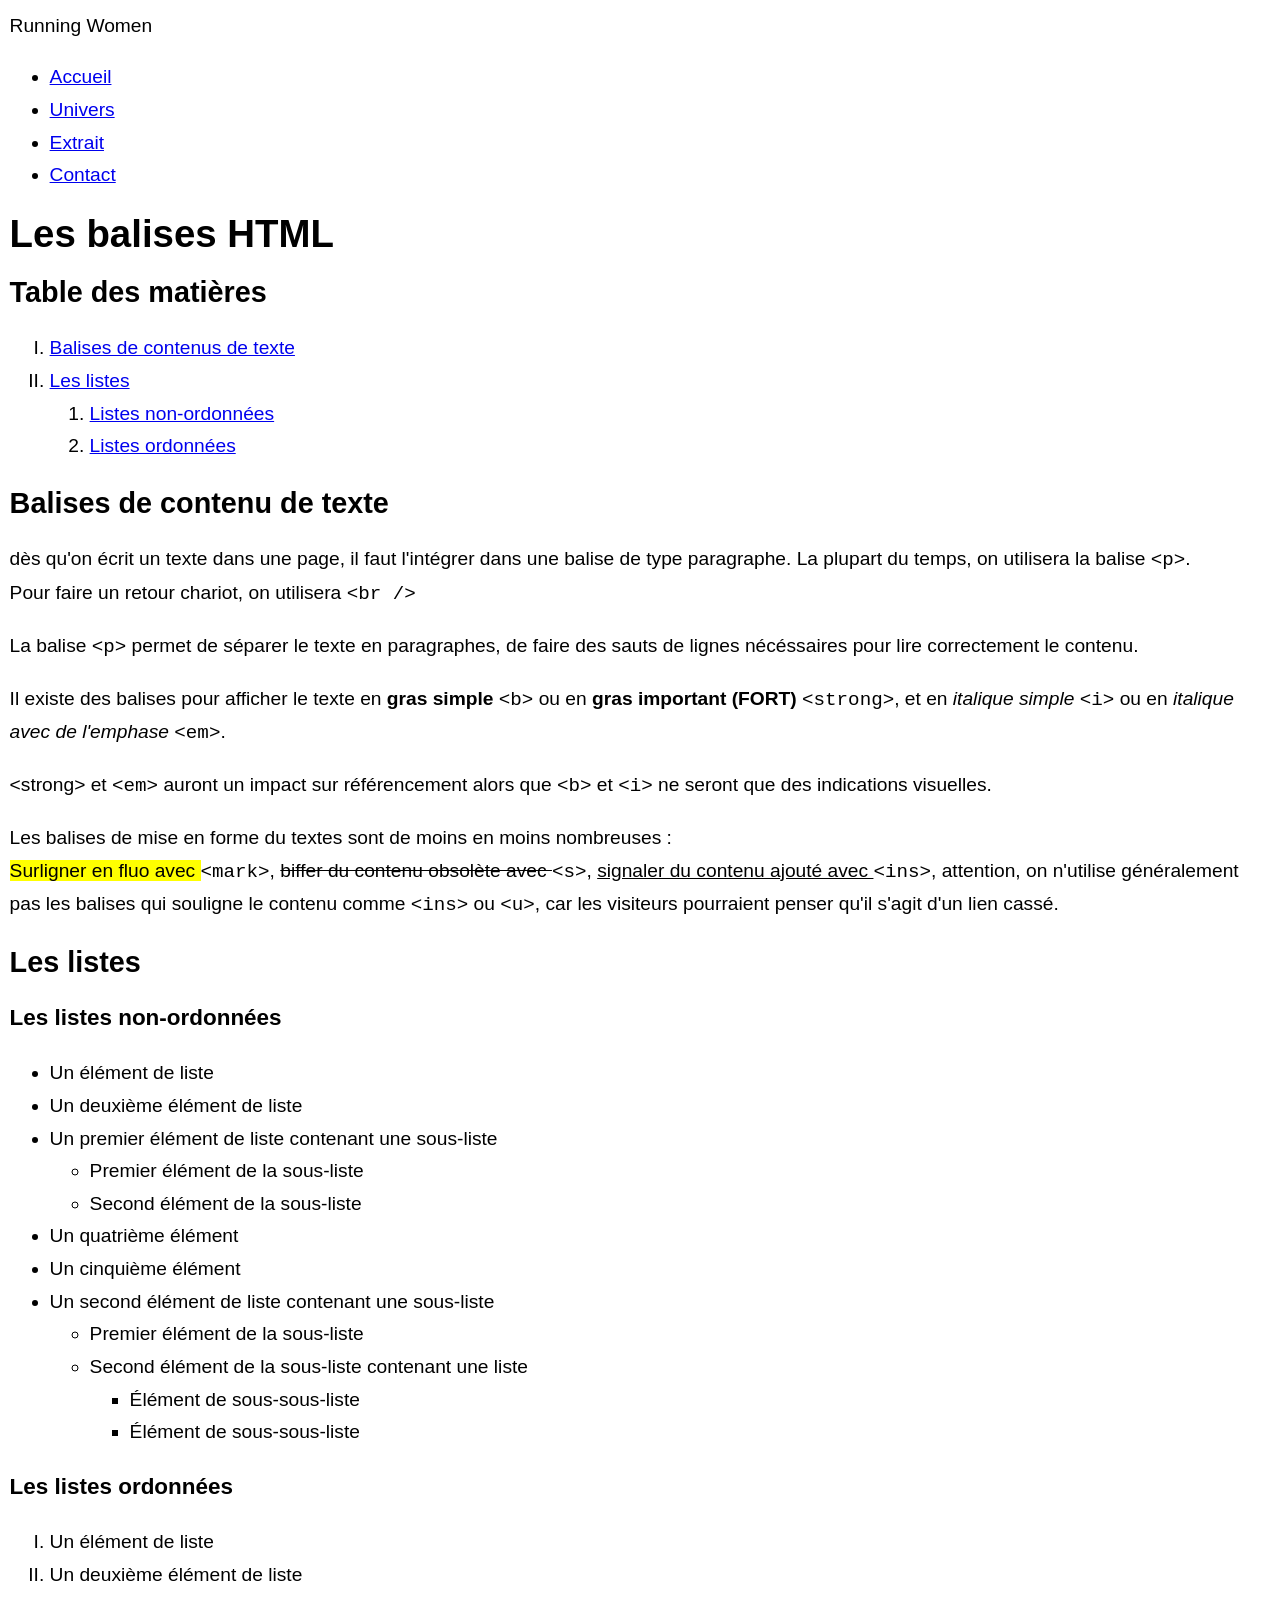
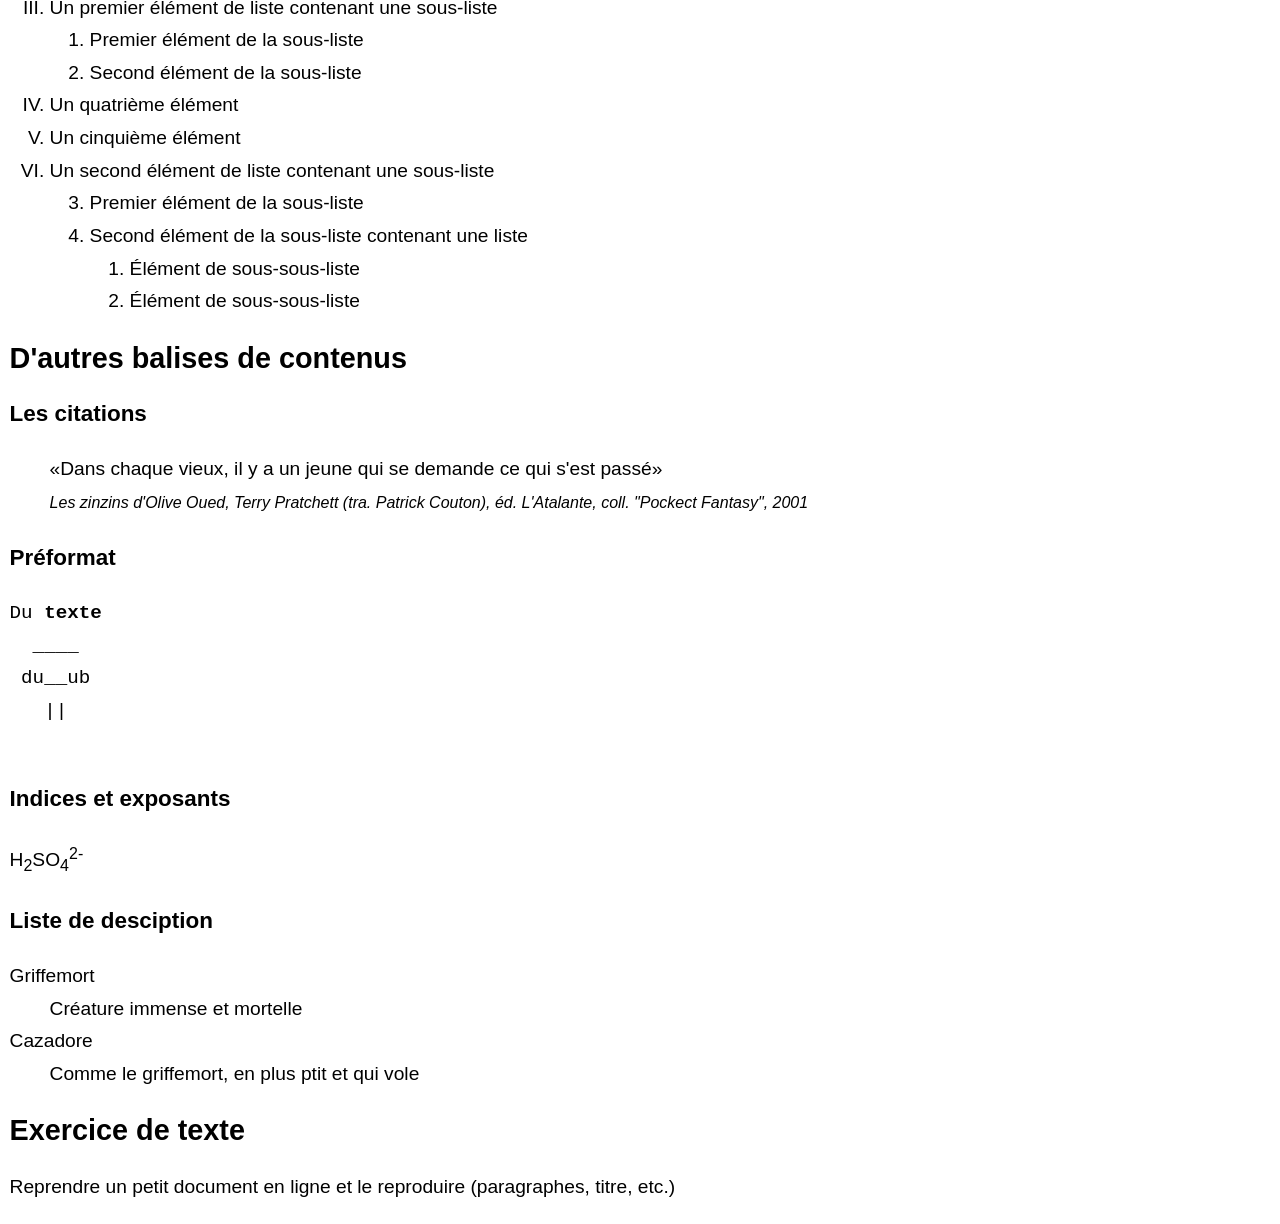
==== index.html @ 5bdee2fc "balises contenu texte et baises texte" ====
<!DOCTYPE html>
<html lang="fr">

<head>
    <title>Les balises HTML | Running Women</title>
    <meta charset="UTF-8" />
    <meta name="viewport" content="width=device-width, initial-scale=1.0" />
    <meta name="description" content="Toute l'actualité running | Running Women" />
    <!-- C'est dans la balise Head qu'on l'on va appeler les fichiers CCS, script Javascript -->
    <link rel="stylesheet" href="./css/style.css" />
    <script src="./js/scripts.js"></script>
</head>

<body>
    <header role="banner">
        <span>Running Women</span>
    </header>
    <nav role="navigation">
        <ul>
            <li><a href="./index.html" title="Retourner à l'accueil">Accueil</a></li>
            <li><a href="./univers.html" title="Aller à la page univers">Univers</a></li>
            <li><a href="./extrait.html" title="Aller à la page extraits">Extrait</a></li>
            <li><a href="./contact.html" title="Aller à la page formulaire">Contact</a></li>
        </ul>
    </nav>
    <main role="main">
        <header>
            <h1>Les balises HTML</h1>
        </header>
        <aside>
            <nav>
                <h2>Table des matières</h2>
                <ol type="I">
                    <li><a href="#balises-de-contenu-de-texte">Balises de contenus de texte</a></li>
                    <li>
                        <a href="#les-listes">Les listes</a>
                        <ol>
                            <li><a href="#les-listes-non-ordonnees">Listes non-ordonnées</a></li>
                            <li><a href="#les-listes-ordonnees">Listes ordonnées</a></li>
                        </ol>
                    </li>
                </ol>
            </nav>
        </aside>
        <section>
            <article>
                <header>
                    <h2 id="balises-de-contenu-de-texte">Balises de contenu de texte</h2>
                </header>
                <p>
                    dès qu'on écrit un texte dans une page, il faut l'intégrer dans une balise de type paragraphe. La
                    plupart du temps, on utilisera la balise <code>&lt;p&gt;</code>.<br />
                    Pour faire un retour chariot, on utilisera <code>&lt;br /&gt;</code>
                </p>
                <p>
                    La balise <code>&lt;p&gt;</code> permet de séparer le texte en paragraphes, de faire des sauts de
                    lignes nécéssaires pour lire correctement le contenu.
                </p>
                <p>
                    Il existe des balises pour afficher le texte en <b>gras simple</b> <code>&lt;b&gt;</code> ou en
                    <strong>gras important (FORT)</strong> <code>&lt;strong&gt;</code>, et en <i>italique simple</i>
                    <code>&lt;i&gt;</code> ou en <em>italique avec de l'emphase</em> <code>&lt;em&gt;</code>.
                </p>
                <p>
                    &lt;strong&gt; et <code>&lt;em&gt;</code> auront un impact sur référencement alors que
                    <code>&lt;b&gt;</code> et <code>&lt;i&gt;</code> ne seront que des indications visuelles.
                </p>
                <p>
                    Les balises de mise en forme du textes sont de moins en moins nombreuses : <br />
                    <mark>Surligner en fluo avec </mark><code>&lt;mark&gt;</code>, <s>biffer du contenu obsolète avec
                    </s><code>&lt;s&gt;</code>, <ins cite="Nicolas Duflot" datetime="2026-01-11"> signaler du contenu
                        ajouté avec </ins><code>&lt;ins&gt;</code>, attention, on n'utilise généralement pas les balises
                    qui souligne le contenu comme <code>&lt;ins&gt;</code> ou <code>&lt;u&gt;</code>, car les visiteurs
                    pourraient penser qu'il s'agit d'un lien cassé.
                </p>
            </article>
            <article>
                <header>
                    <h2 id="les-listes">Les listes</h2>
                </header>
                <h3 id="les-listes-non-ordonnees">Les listes non-ordonnées</h3>
                <ul>
                    <li>Un élément de liste</li>
                    <li>Un deuxième élément de liste</li>
                    <li>
                        Un premier élément de liste contenant une sous-liste
                        <ul>
                            <li>Premier élément de la sous-liste</li>
                            <li>Second élément de la sous-liste</li>
                        </ul>
                    </li>
                    <li>Un quatrième élément</li>
                    <li>Un cinquième élément</li>
                    <li>
                        Un second élément de liste contenant une sous-liste
                        <ul>
                            <li>Premier élément de la sous-liste</li>
                            <li>
                                Second élément de la sous-liste contenant une liste
                                <ul>
                                    <li>Élément de sous-sous-liste</li>
                                    <li>Élément de sous-sous-liste</li>
                                </ul>
                            </li>
                        </ul>
                    </li>
                </ul>
                <h3 id="les-listes-ordonnees">Les listes ordonnées</h3>
                <ol type="I">
                    <li>Un élément de liste</li>
                    <li>Un deuxième élément de liste</li>
                    <li>
                        Un premier élément de liste contenant une sous-liste
                        <ol>
                            <li>Premier élément de la sous-liste</li>
                            <li>Second élément de la sous-liste</li>
                        </ol>
                    </li>
                    <li>Un quatrième élément</li>
                    <li>Un cinquième élément</li>
                    <li>
                        Un second élément de liste contenant une sous-liste
                        <ol start="3">
                            <li>Premier élément de la sous-liste</li>
                            <li>
                                Second élément de la sous-liste contenant une liste
                                <ol>
                                    <li>Élément de sous-sous-liste</li>
                                    <li>Élément de sous-sous-liste</li>
                                </ol>
                            </li>
                        </ol>
                    </li>
                </ol>
            </article>
            <article>
                <header>
                    <h2>D'autres balises de contenus</h2>
                </header>
                <h3>Les citations</h3>
                <blockquote>
                    <p>
                        <q cite="https://fr.wikiquote.org/wiki/Terry_Pratchett#Les_Zinzins_d'Olive-Oued,_1990">Dans chaque vieux, il y a un jeune qui se demande ce qui s'est passé</q><br />
                        <small><cite>Les zinzins d'Olive Oued, Terry Pratchett (tra. Patrick Couton), éd. L'Atalante, coll. "Pockect Fantasy", 2001 </cite></small>
                    </p>
                </blockquote>
                <h3>Préformat</h3>
                <pre>
Du <b>texte</b>
  ____
 du__ub
   ||
                </pre>
                <h3>Indices et exposants</h3>
                <p>
                    H<sub>2</sub>SO<sub>4</sub><sup>2-</sup>
                </p>
                <h3>Liste de desciption</h3>
                <dl>
                    <dt>Griffemort</dt>
                    <dd>Créature immense et mortelle</dd>
                    <dt>Cazadore</dt>
                    <dd>Comme le griffemort, en plus ptit et qui vole</dd>
                </dl>
            </article>
            <article>
                <header>
                    <h2>Exercice de texte</h2>
                </header>
                <p>
                    Reprendre un petit document en ligne et le reproduire (paragraphes, titre, etc.)
                </p>
            </article>
        </section>
    </main>
    <footer>

    </footer>
</body>

</html>
---- css/style.css ----
/*
dimensions les plus vues en web :
px      =>  Pixel
em      =>  cadratin : unité de mesure en print sur les presses
            le cadratin se calcul par rapport à son parent
rem     =>  cadratin racine : se calcul par rapport à la taille racine de police
%       =>  pourcentage, se calcule par rapport à l'élément qui le contient
vw & vh =>  viewport width & viewport height : correspond à la taille 
            d'affichage de la page en largeur et en hauteur
            si affichage en largeur 768px alors 20vw = 153.6 px

si 2em = 32 px, 1em = 16px

*/

:root{
    font-family: Arial, Helvetica, sans-serif;
    font-size: 1.2rem;
    --gutter: 0.5rem;
    line-height: 1.7rem;
    scroll-behavior: smooth;
}

body{
    margin: 0;
    padding: var(--gutter);
}
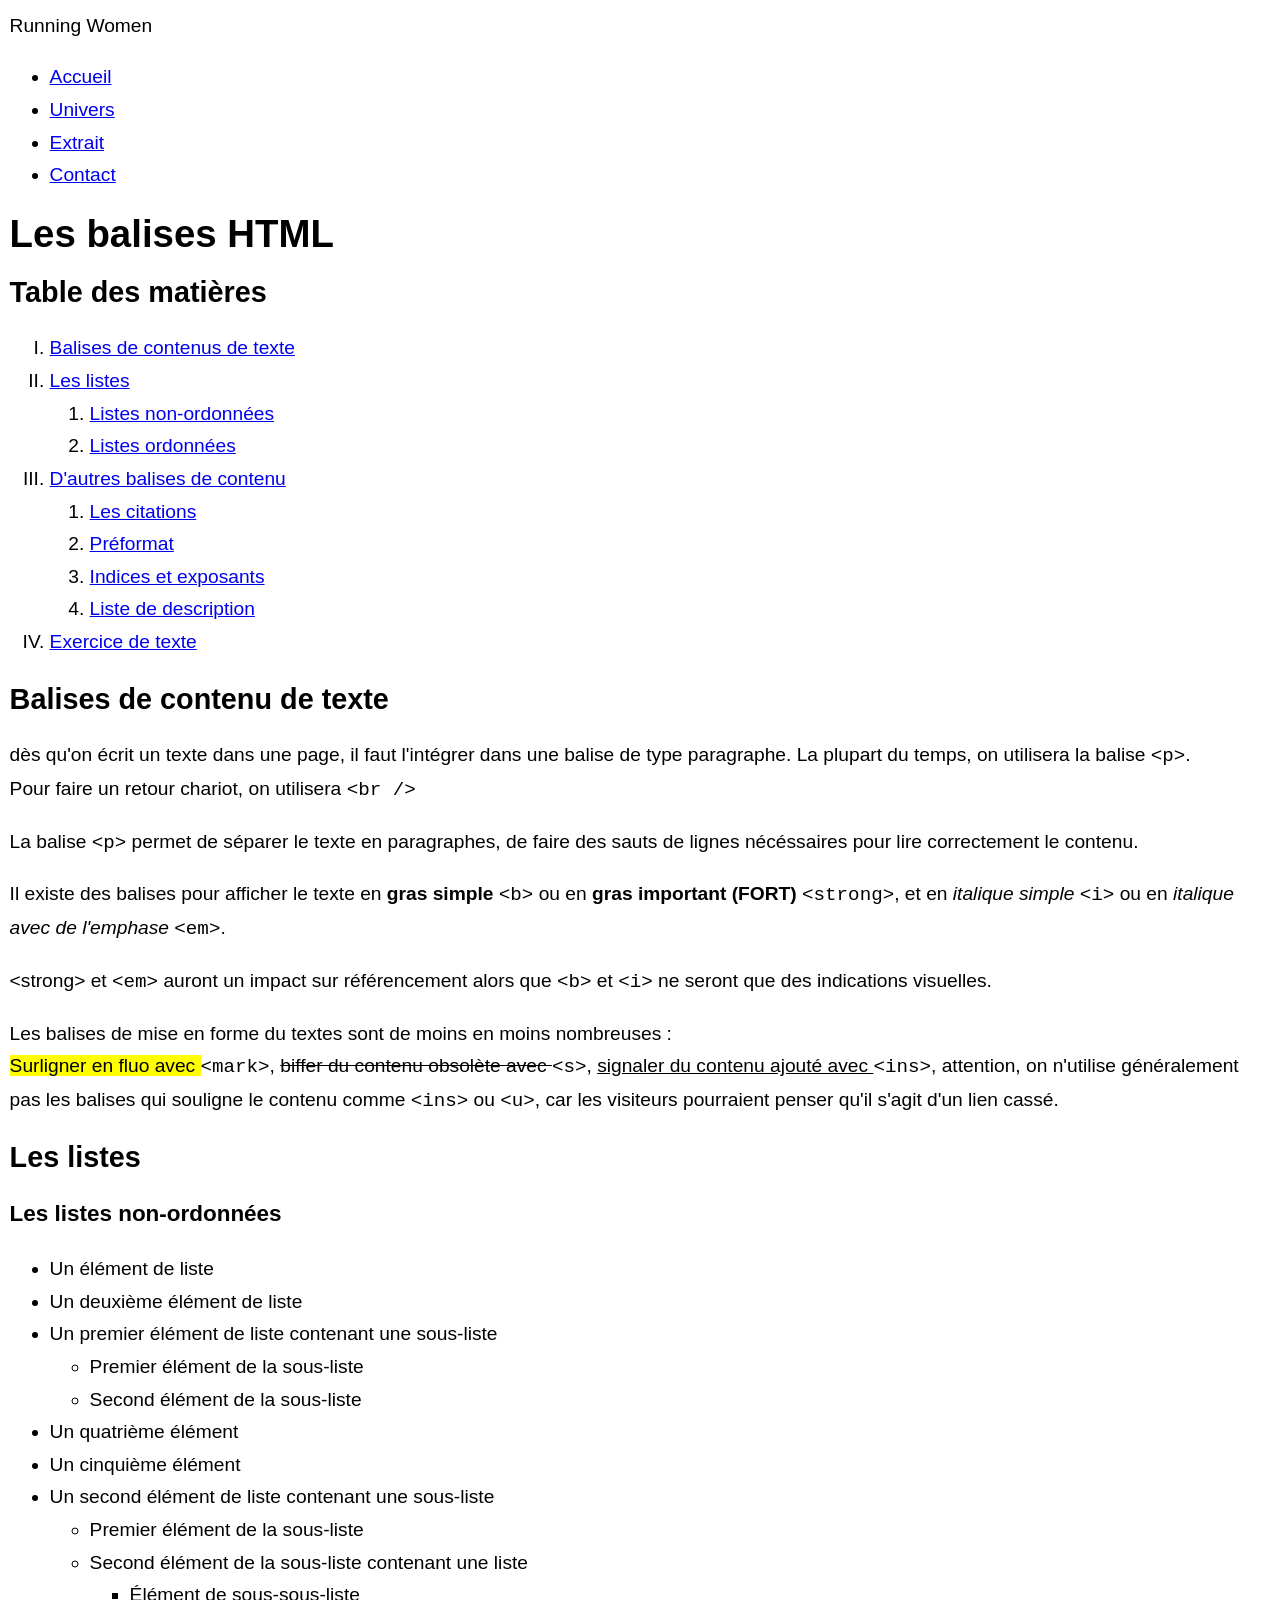
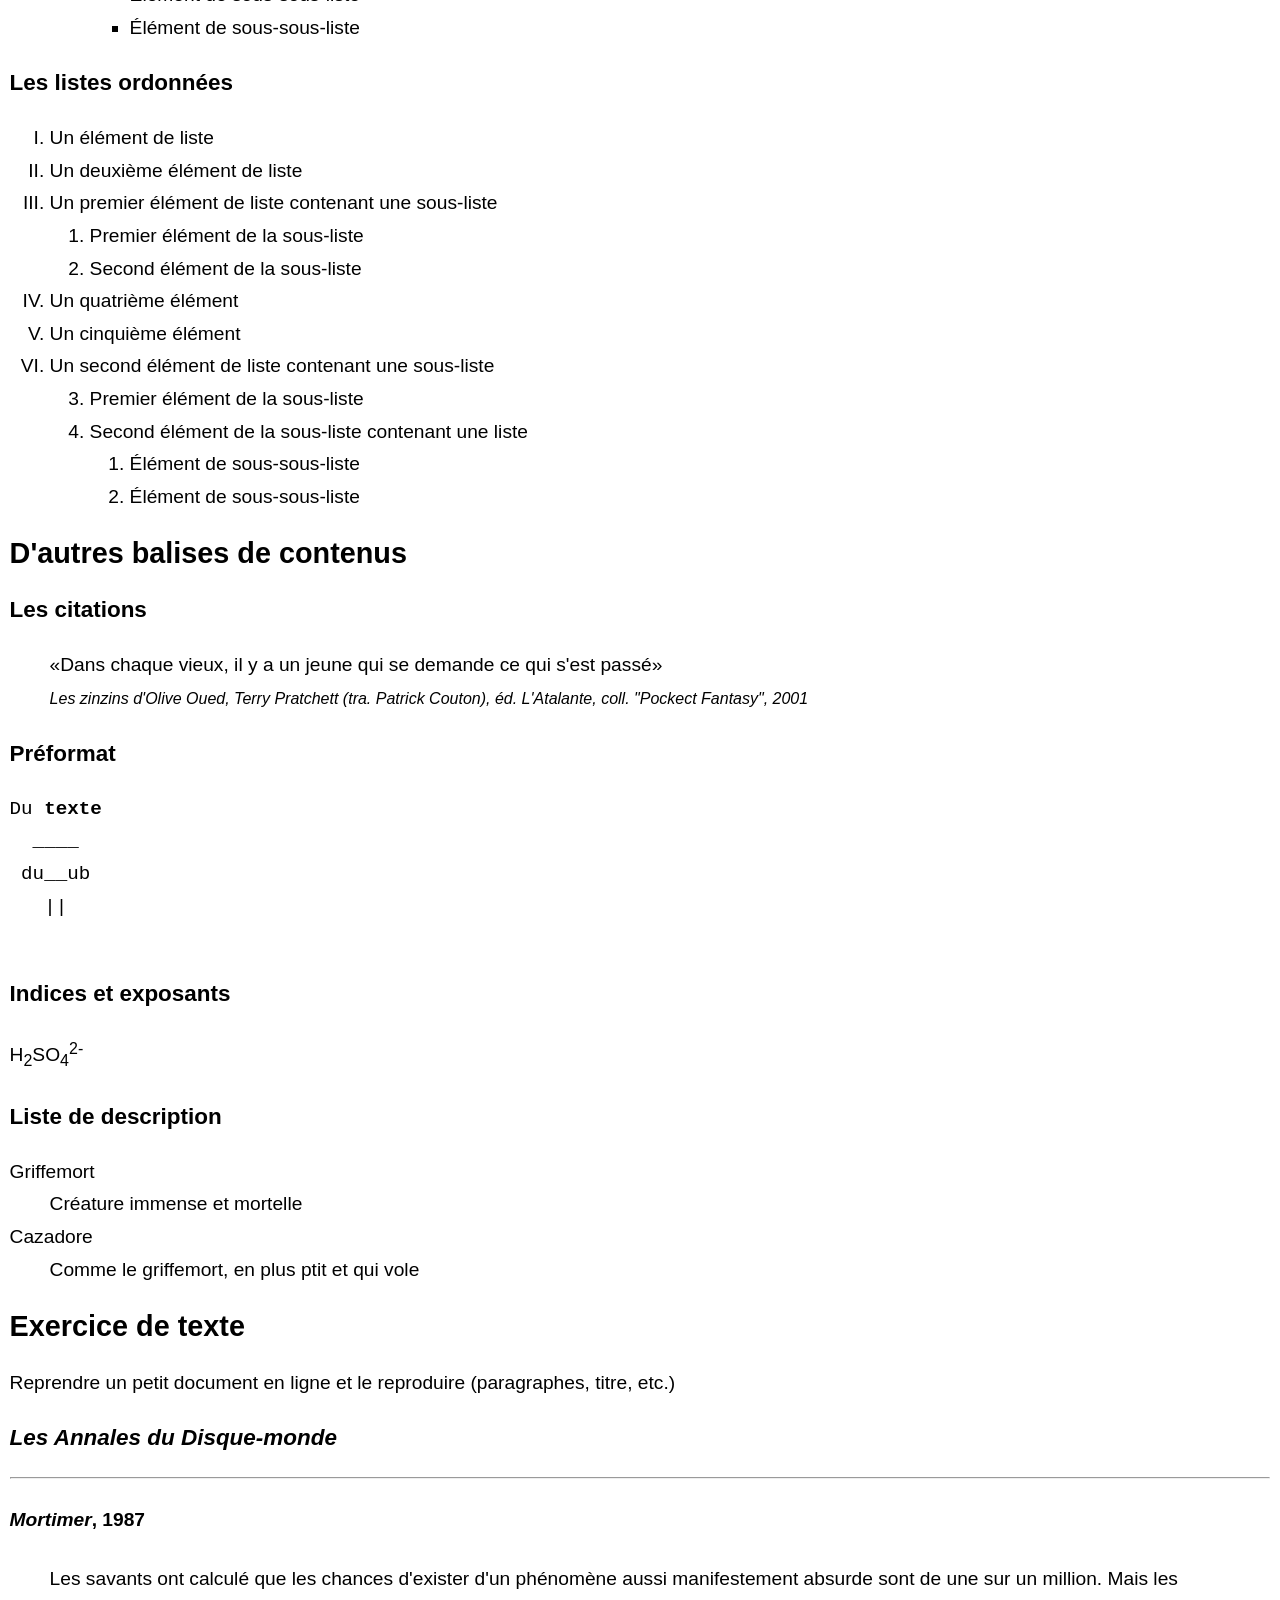
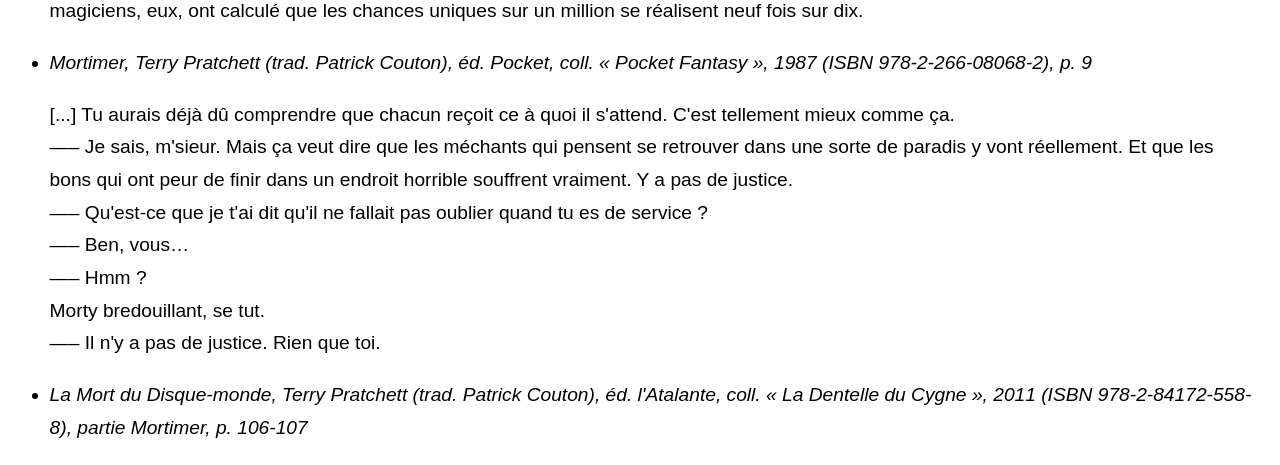
==== commit 3a44ecf2: "exo texte" ====
--- a/index.html
+++ b/index.html
@@ -39,6 +39,18 @@
                             <li><a href="#les-listes-ordonnees">Listes ordonnées</a></li>
                         </ol>
                     </li>
+                    <li>
+                        <a href="#d-autres-balises-de-contenus">D'autres balises de contenu</a>
+                        <ol>
+                            <li><a href="#les-citations">Les citations</a></li>
+                            <li><a href="#preformat">Préformat</a></li>
+                            <li><a href="#indices-et-exposants">Indices et exposants</a></li>
+                            <li><a href="#liste-de-description">Liste de description</a></li>
+                        </ol>
+                    </li>
+                    <li>
+                        <a href="#exercice-de-texte">Exercice de texte</a>
+                    </li>
                 </ol>
             </nav>
         </aside>
@@ -135,27 +147,27 @@
             </article>
             <article>
                 <header>
-                    <h2>D'autres balises de contenus</h2>
-                </header>
-                <h3>Les citations</h3>
+                    <h2 id="d-autres-balises-de-contenus">D'autres balises de contenus</h2>
+                </header>
+                <h3 id="les-citations">Les citations</h3>
                 <blockquote>
                     <p>
                         <q cite="https://fr.wikiquote.org/wiki/Terry_Pratchett#Les_Zinzins_d'Olive-Oued,_1990">Dans chaque vieux, il y a un jeune qui se demande ce qui s'est passé</q><br />
                         <small><cite>Les zinzins d'Olive Oued, Terry Pratchett (tra. Patrick Couton), éd. L'Atalante, coll. "Pockect Fantasy", 2001 </cite></small>
                     </p>
                 </blockquote>
-                <h3>Préformat</h3>
+                <h3 id="preformat">Préformat</h3>
                 <pre>
 Du <b>texte</b>
   ____
  du__ub
    ||
                 </pre>
-                <h3>Indices et exposants</h3>
+                <h3 id="indices-et-exposants">Indices et exposants</h3>
                 <p>
                     H<sub>2</sub>SO<sub>4</sub><sup>2-</sup>
                 </p>
-                <h3>Liste de desciption</h3>
+                <h3 id="liste-de-description">Liste de description</h3>
                 <dl>
                     <dt>Griffemort</dt>
                     <dd>Créature immense et mortelle</dd>
@@ -165,11 +177,42 @@
             </article>
             <article>
                 <header>
-                    <h2>Exercice de texte</h2>
+                    <h2 id="exercice-de-texte">Exercice de texte</h2>
                 </header>
                 <p>
                     Reprendre un petit document en ligne et le reproduire (paragraphes, titre, etc.)
                 </p>
+                <h3><i>Les Annales du Disque-monde</i></h3>
+                <hr />
+                <h4><i>Mortimer</i>, 1987</h4>
+                <blockquote cite="https://fr.wikiquote.org/wiki/Terry_Pratchett#Mortimer,_1987">
+                    Les savants ont calculé que les chances d'exister d'un phénomène aussi manifestement absurde sont de une sur un million. Mais les magiciens, eux, ont calculé que les chances uniques sur un million se réalisent neuf fois sur dix.
+                </blockquote>
+                <ul>
+                    <li>
+                        <cite>
+                            Mortimer, Terry Pratchett (trad. Patrick Couton), éd. Pocket, coll. « Pocket Fantasy », 1987  (ISBN 978-2-266-08068-2), p. 9
+                        </cite>
+                    </li>
+                </ul>
+                <blockquote cite="https://fr.wikiquote.org/wiki/Terry_Pratchett#Mortimer,_1987">
+                    <p>
+                        [...] Tu aurais déjà dû comprendre que chacun reçoit ce à quoi il s'attend. C'est tellement mieux comme ça.<br />
+                        —– Je sais, m'sieur. Mais ça veut dire que les méchants qui pensent se retrouver dans une sorte de paradis y vont réellement. Et que les bons qui ont peur de finir dans un endroit horrible souffrent vraiment. Y a pas de justice.<br />
+                        —– Qu'est-ce que je t'ai dit qu'il ne fallait pas oublier quand tu es de service ?<br />
+                        —– Ben, vous…<br />
+                        —– Hmm ?<br />
+                        Morty bredouillant, se tut.<br />
+                        —– Il n'y a pas de justice. Rien que toi.
+                    </p>
+                </blockquote>
+                <ul>
+                    <li>
+                        <cite>
+                            La Mort du Disque-monde, Terry Pratchett (trad. Patrick Couton), éd. l'Atalante, coll. « La Dentelle du Cygne », 2011  (ISBN 978-2-84172-558-8), partie Mortimer, p. 106-107
+                        </cite>
+                    </li>
+                </ul>
             </article>
         </section>
     </main>
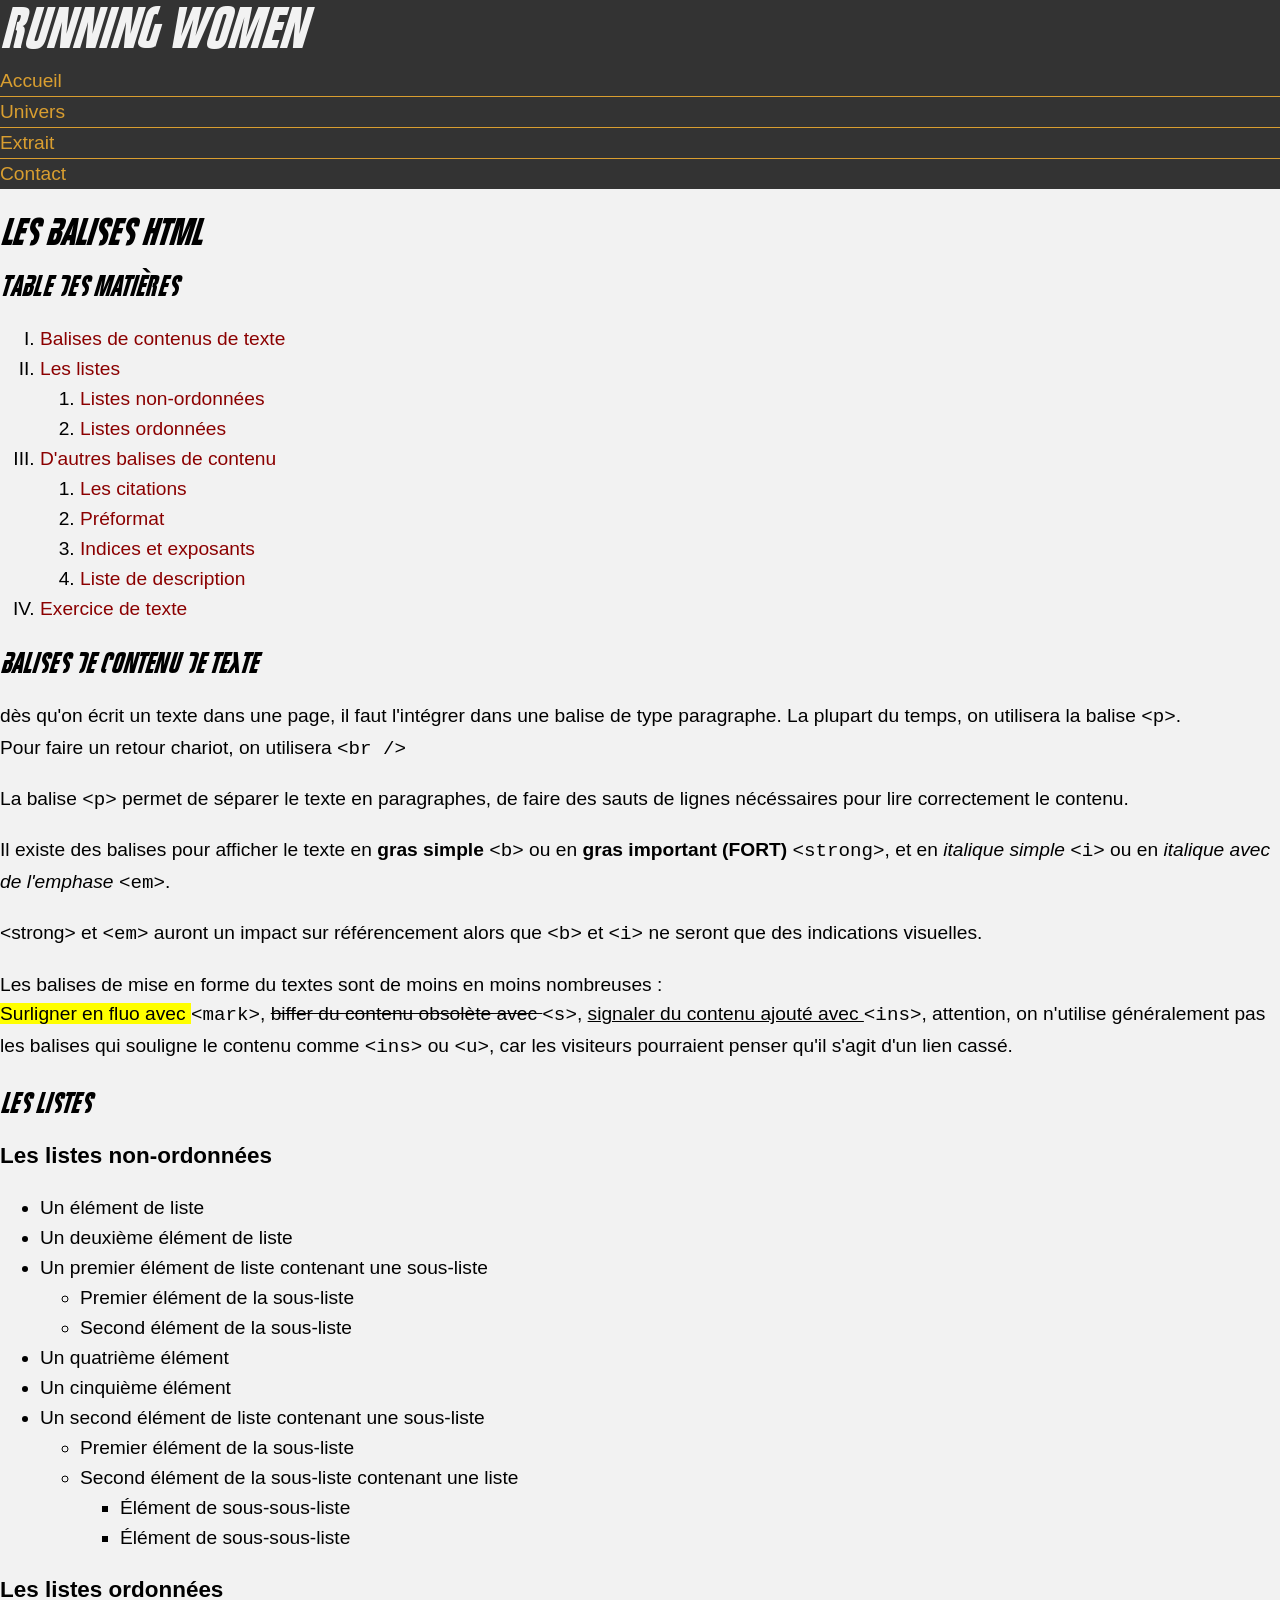
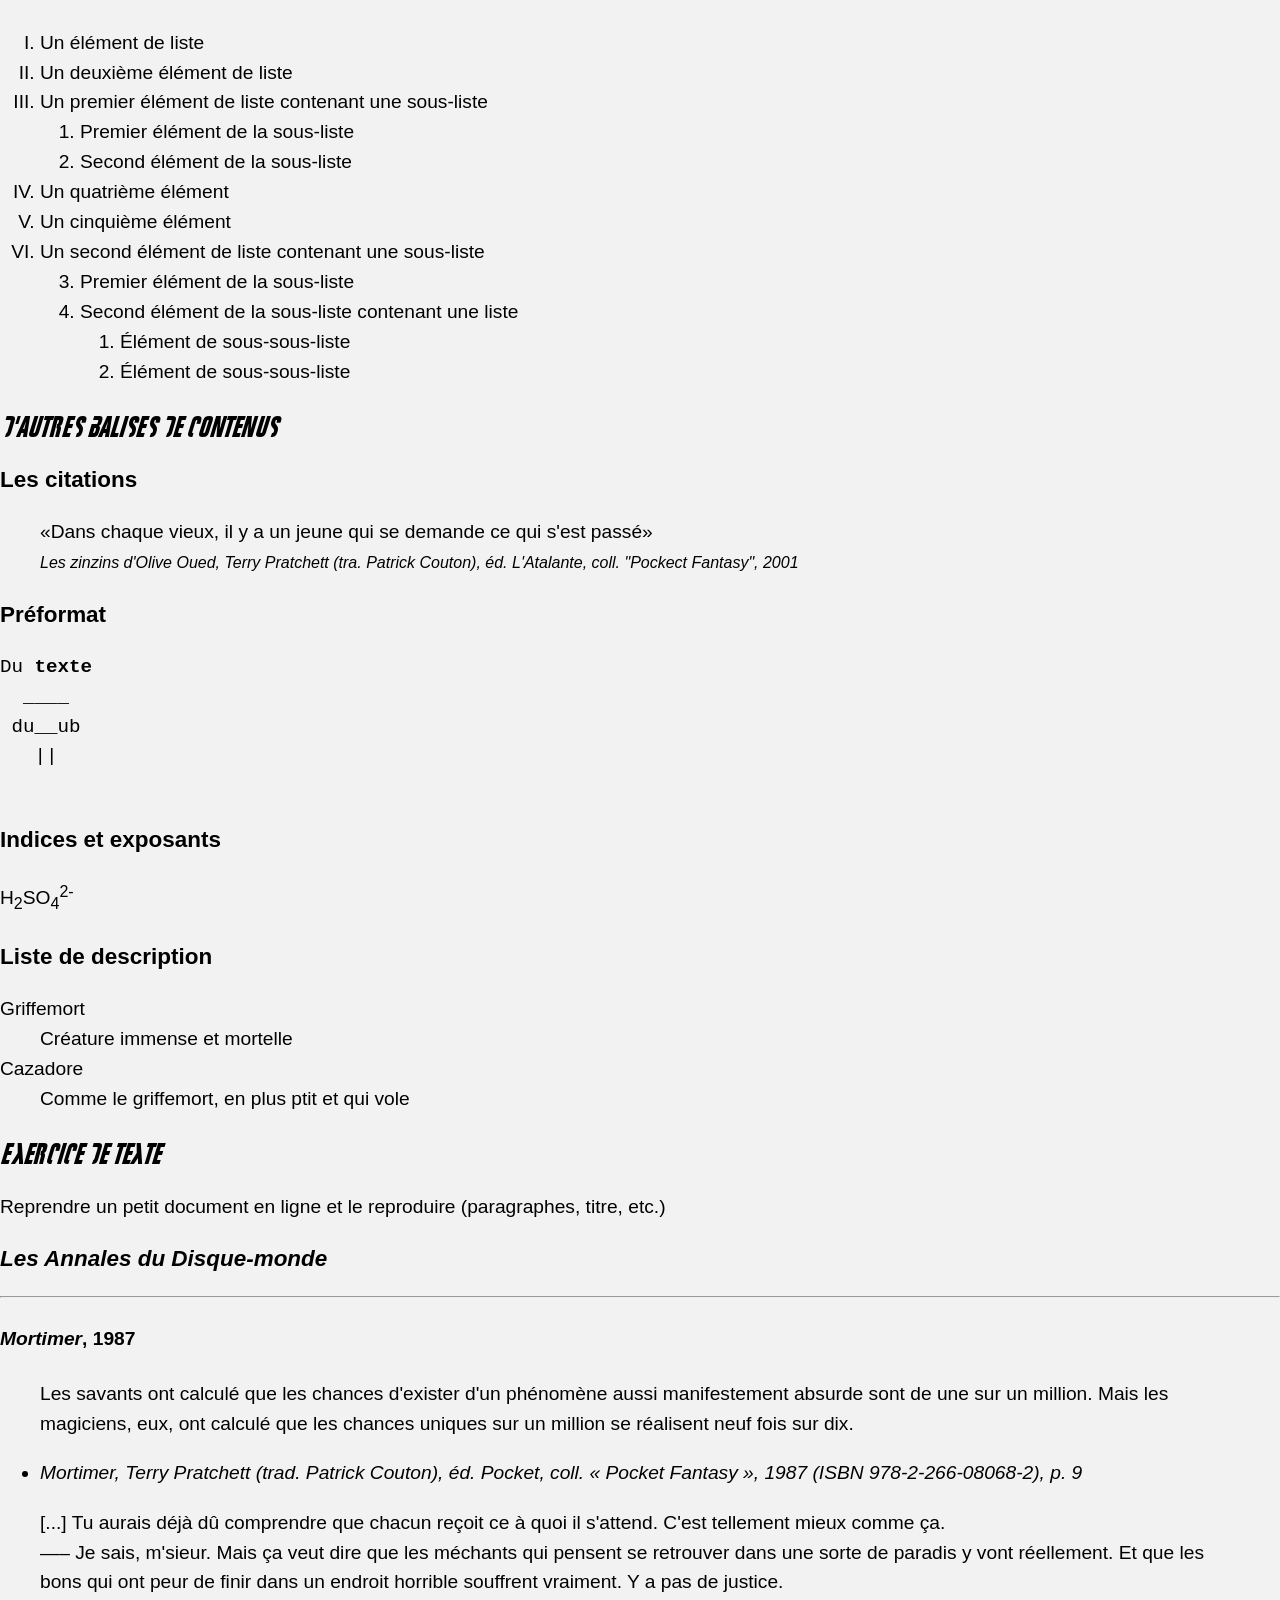
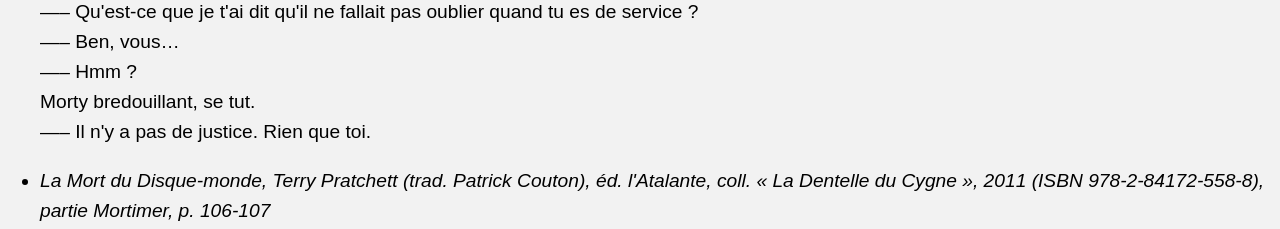
==== commit 36268f8c: "un peu de css, utilisation des variables avec root" ====
--- a/index.html
+++ b/index.html
@@ -10,10 +10,9 @@
     <link rel="stylesheet" href="./css/style.css" />
     <script src="./js/scripts.js"></script>
 </head>
-
 <body>
     <header role="banner">
-        <span>Running Women</span>
+        <span class="site-title">Running Women</span>
     </header>
     <nav role="navigation">
         <ul>
--- a/css/style.css
+++ b/css/style.css
@@ -1,3 +1,10 @@
+/*
+Import de fichiers CSS
+/!\ ATTENTION /!\
+les instructions d'import de fichiers CSS doivent IMPÉRATIVEMENT ÊTRE DÉCLARÉES DANS LES PREMIÈRES LIGNE CSS HORS COMMENTAIRE
+*/
+@import url('./FIGHTT3.css');
+
 /*
 dimensions les plus vues en web :
 px      =>  Pixel
@@ -12,16 +19,90 @@
 si 2em = 32 px, 1em = 16px
 
 */
-
+/*
+Le root permet de surcharger le css du navigateur avant qu'il soit interprété
+Il permet aussi de déclarer des varaibles (tailles de police, couleurs du site), afin de faciliter la maintenance et les changements
+*/
+/* le root */
 :root{
     font-family: Arial, Helvetica, sans-serif;
-    font-size: 1.2rem;
+    --font-size: 1.2rem;
+    font-size: var(--font-size);
     --gutter: 0.5rem;
-    line-height: 1.7rem;
+    --line-height: calc( var(--font-size) * 1.3 );
+    line-height: var(--line-height);
     scroll-behavior: smooth;
+    --main-site-bg-color: rgba(242, 242, 242, 1);
+    --main-site-bg-color-50: rgba(242, 242, 242, 0.5);
+    --header-bg-val: 51, 51, 51;
+    --header-bg-color: rgb(var(--header-bg-val));
+    --header-bg-color-50: rgba(var(--header-bg-val), 0.5);
+    --header-color: rgba(242, 242, 242, 1);
+    --nav-link-color: #d99e30;
+    --main-link-color: darkred;
 }
+
+/* déclarations générales */
+
+.site-title,
+h1,
+h2{
+    font-family: 'FIGHTT3';
+    font-weight: normal;
+}
+
+a{
+    color: var(--main-link-color);
+    text-decoration: none;
+}
+
+/* déclarations de classe */
+
+.site-title{
+    font-size: 3rem;
+}
+
+/* déclarations de structure */
 
 body{
     margin: 0;
-    padding: var(--gutter);
+    background-color: var(--main-site-bg-color);
+}
+
+body > header{
+    background-color: var(--header-bg-color);
+    padding-top: var(--gutter);
+    padding-bottom: var(--gutter);
+    color: var(--header-color);
+}
+
+body > nav{
+    background-color: var(--header-bg-color);
+}
+
+body > nav ul{
+    margin: 0;
+    color: var(--header-color);
+    list-style-type: none;
+    padding: 0;
+}
+
+body > nav ul li:not(body > nav ul li:last-child){
+    border-bottom: 1px solid var(--nav-link-color);
+}
+
+body > nav ul a,
+body > nav ul a:visited{
+ color: var(--nav-link-color);
+ text-decoration: none;
+ display: block;
+}
+
+body > nav ul a:hover,
+body > nav ul a:focus,
+body > nav ul a:focus-visible
+{
+    outline: none;
+    color: var(--header-bg-color);
+    background-color: var(--nav-link-color);
 }
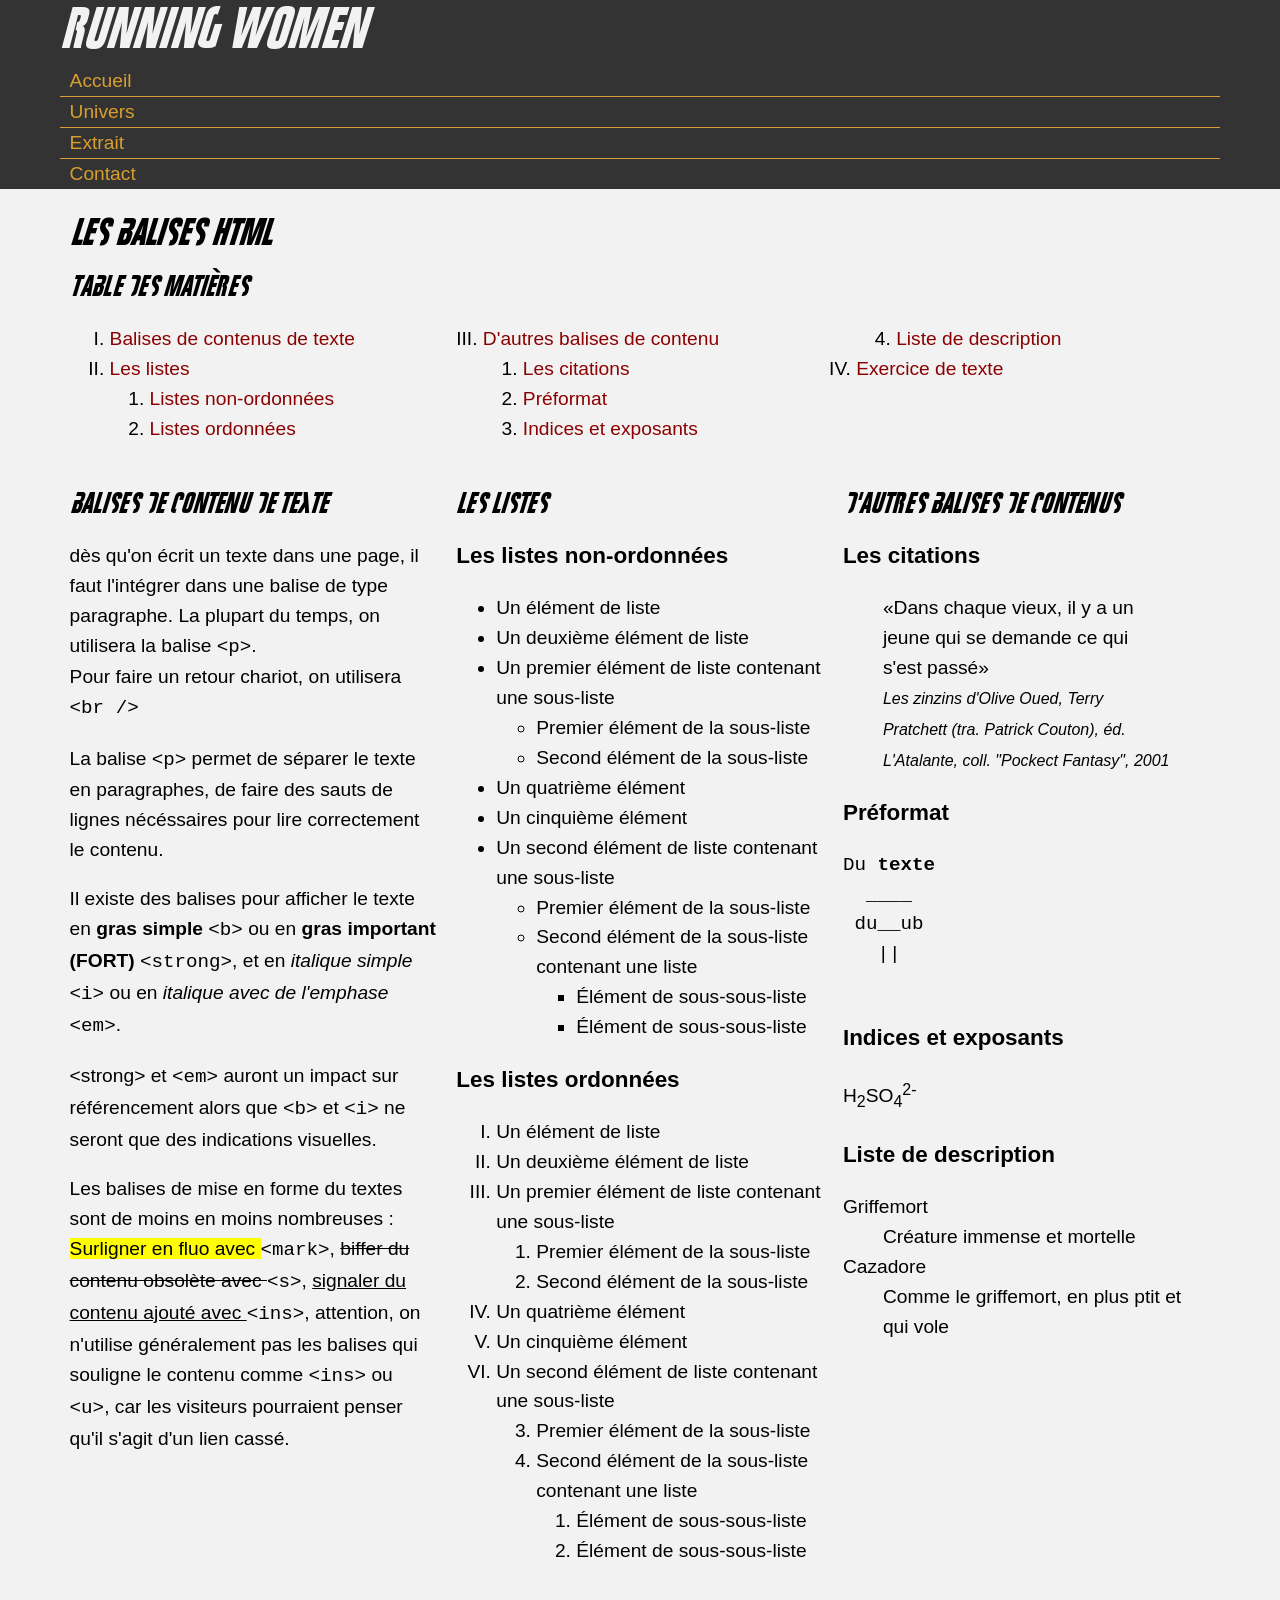
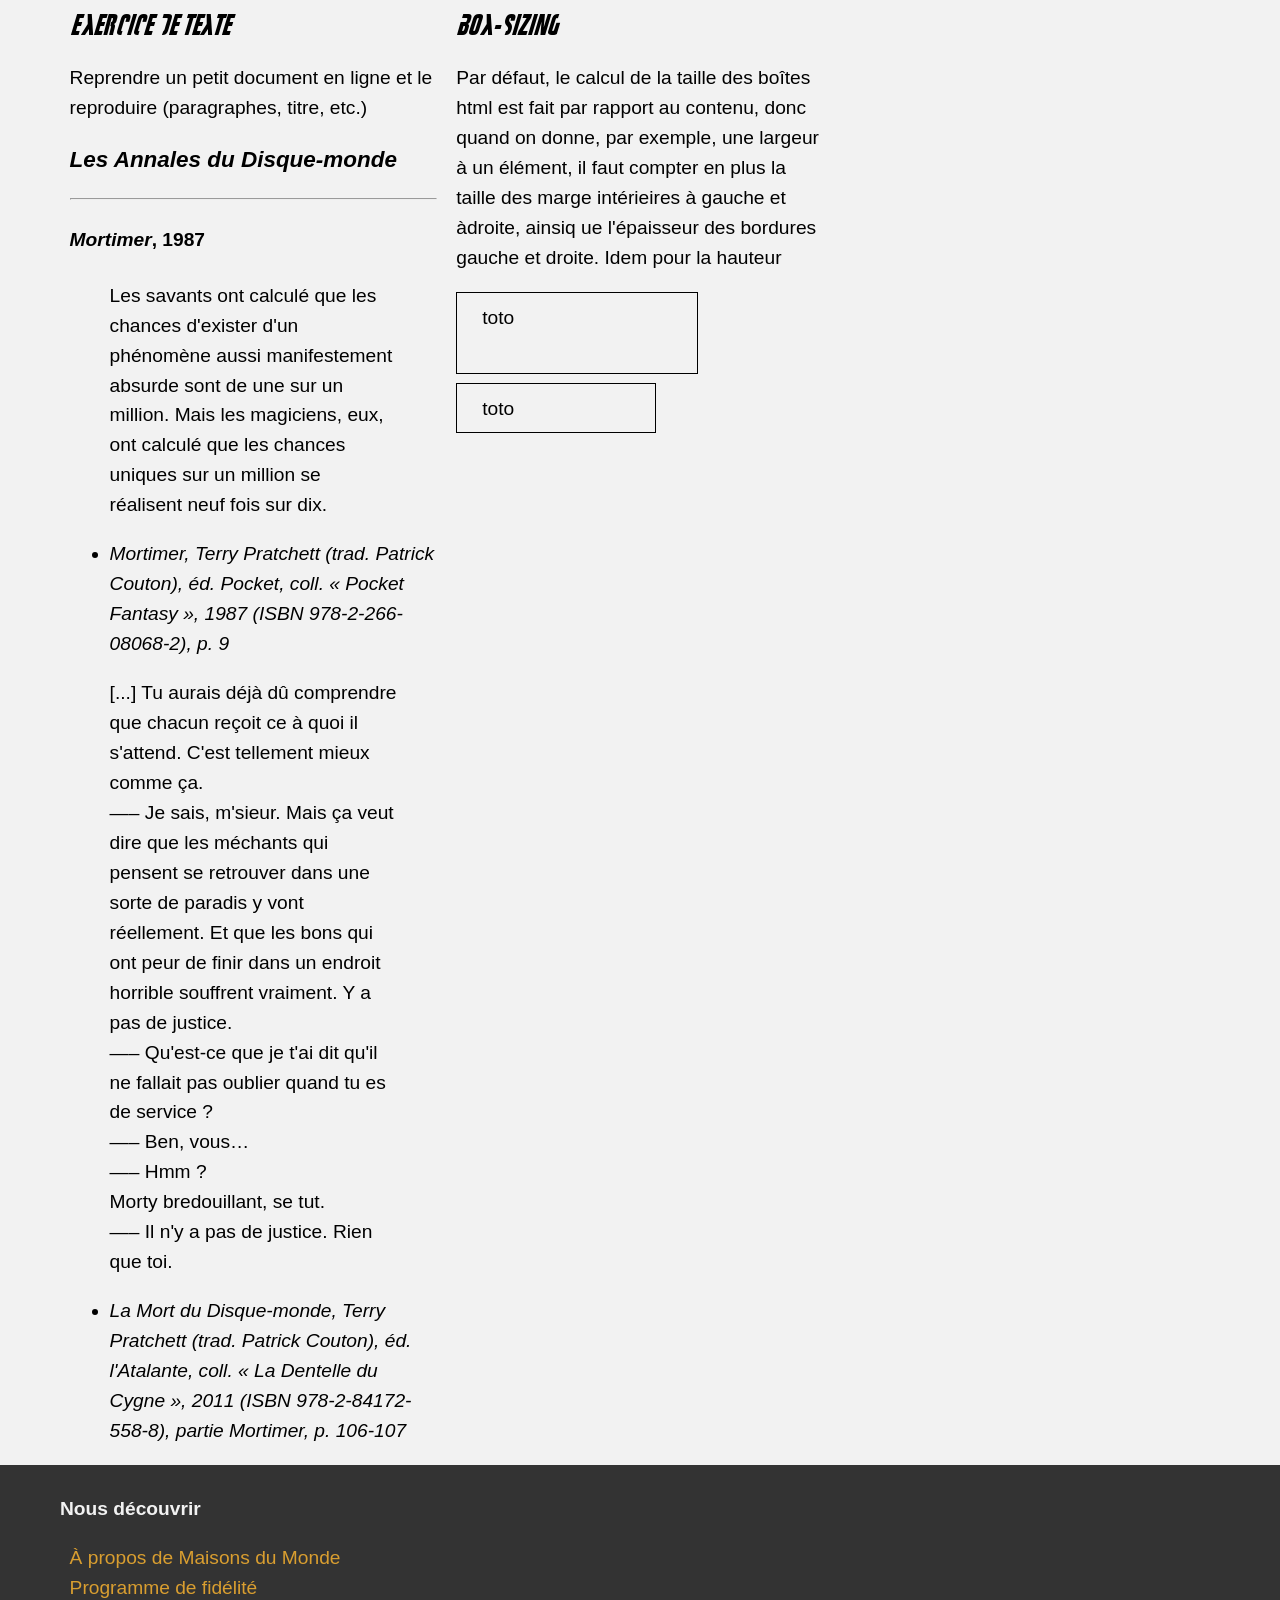
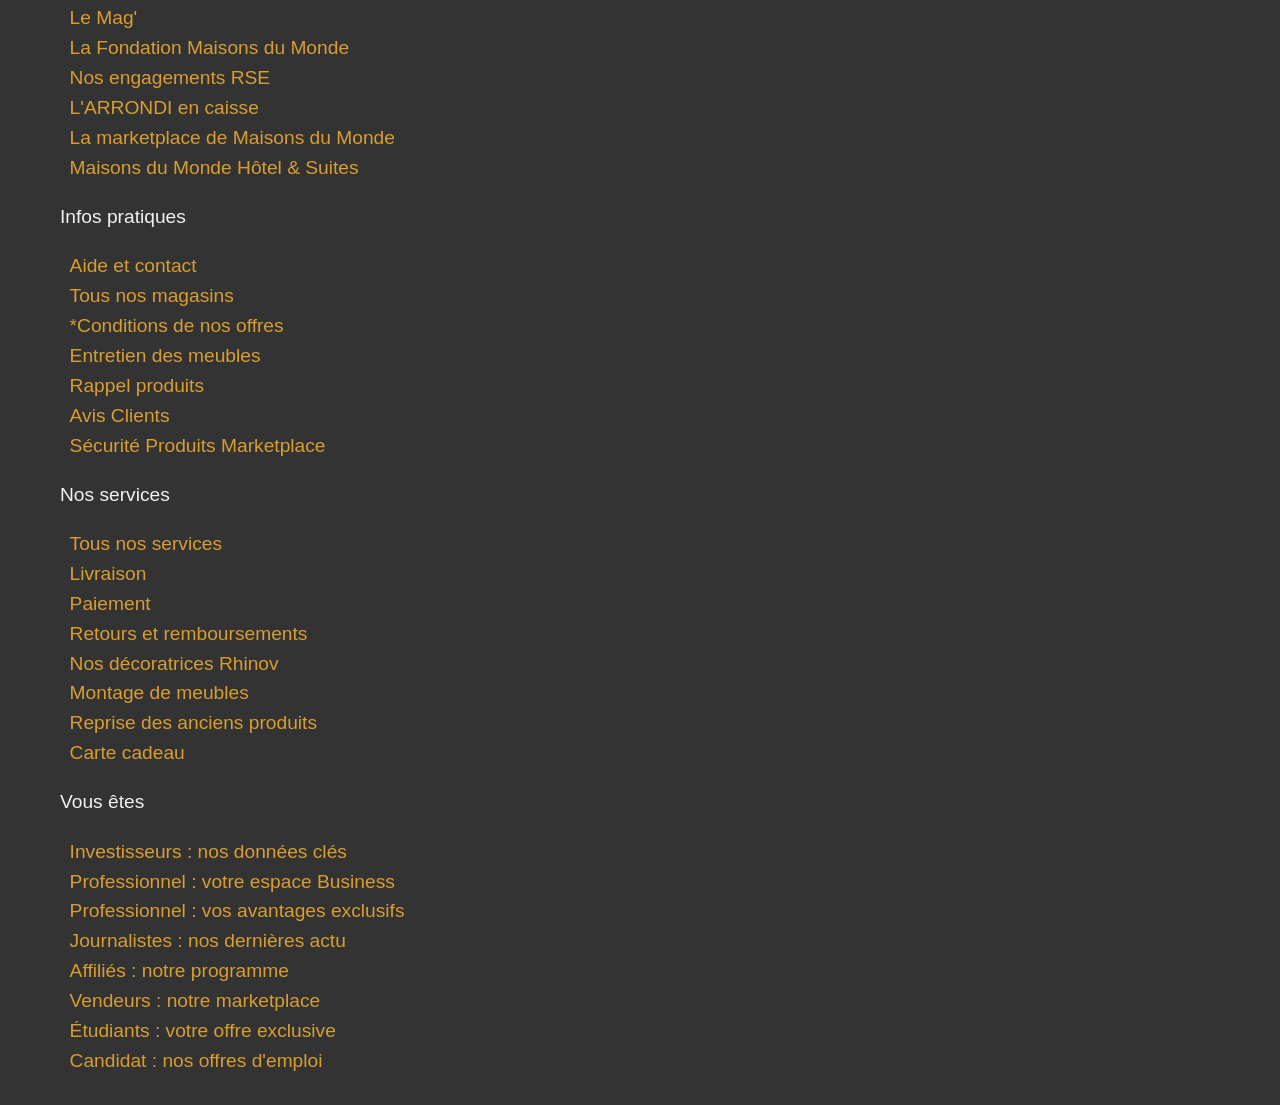
==== commit 35044718: "un peu de css, @media et @print" ====
--- a/index.html
+++ b/index.html
@@ -7,22 +7,24 @@
     <meta name="viewport" content="width=device-width, initial-scale=1.0" />
     <meta name="description" content="Toute l'actualité running | Running Women" />
     <!-- C'est dans la balise Head qu'on l'on va appeler les fichiers CCS, script Javascript -->
-    <link rel="stylesheet" href="./css/style.css" />
+    <link rel="stylesheet" href="./css/style.css" media="all" />
     <script src="./js/scripts.js"></script>
 </head>
 <body>
     <header role="banner">
-        <span class="site-title">Running Women</span>
+        <div class="conteneur">
+            <span class="site-title">Running Women</span>
+        </div>
     </header>
     <nav role="navigation">
-        <ul>
+        <ul class="conteneur">
             <li><a href="./index.html" title="Retourner à l'accueil">Accueil</a></li>
             <li><a href="./univers.html" title="Aller à la page univers">Univers</a></li>
             <li><a href="./extrait.html" title="Aller à la page extraits">Extrait</a></li>
             <li><a href="./contact.html" title="Aller à la page formulaire">Contact</a></li>
         </ul>
     </nav>
-    <main role="main">
+    <main role="main" class="conteneur">
         <header>
             <h1>Les balises HTML</h1>
         </header>
@@ -213,10 +215,99 @@
                     </li>
                 </ul>
             </article>
+            <article>
+                <header>
+                    <h2>Box-sizing</h2>
+                </header>
+                <p>
+                    Par défaut, le calcul de la taille des boîtes html est fait par rapport au contenu, donc quand on donne, par exemple, une largeur à un élément, il faut compter en plus la taille des marge intérieires à gauche et àdroite, ainsiq ue l'épaisseur des bordures gauche et droite. Idem pour la hauteur
+                </p>
+                <style>
+                    .content-box{
+                        box-sizing: content-box;
+                        border: 1px solid black;
+                        margin-top: var(--gutter);
+                        width:200px;
+                        height: 50px;
+                        padding: 10px 15px 20px 25px;
+                    }
+                    .border-box{
+                        box-sizing: border-box;
+                        border: 1px solid black;
+                        margin-top: var(--gutter);
+                        margin-bottom: var(--gutter);
+                        width:200px;
+                        height: 50px;
+                        padding: 10px 15px 20px 25px;
+                    }
+                </style>
+                <div class="content-box">
+                    toto 
+                </div>
+                <div class="border-box">
+                    toto
+                </div>
+            </article>
         </section>
     </main>
     <footer>
-
+        <div class="conteneur">
+            <nav>
+                <p><b>Nous découvrir</b></p>
+                <ul>
+                    <li><a href="#">À propos de Maisons du Monde</a></li>
+                    <li><a href="#">Programme de fidélité</a></li>
+                    <li><a href="#">Le Mag'</a></li>
+                    <li><a href="#">La Fondation Maisons du Monde</a></li>
+                    <li><a href="#">Nos engagements RSE</a></li>
+                    <li><a href="#">L'ARRONDI en caisse</a></li>
+                    <li><a href="#">La marketplace de Maisons du Monde</a></li>
+                    <li><a href="#">Maisons du Monde Hôtel & Suites</a></li>
+                </ul>
+            </nav>
+            <nav>
+                <p>Infos pratiques</p>
+                <ul>
+                    <li><a href="#">Aide et contact</a></li>
+                    <li><a href="#">Tous nos magasins</a></li>
+                    <li><a href="#">*Conditions de nos offres</a></li>
+                    <li><a href="#">Entretien des meubles</a></li>
+                    <li><a href="#">Rappel produits</a></li>
+                    <li><a href="#">Avis Clients</a></li>
+                    <li><a href="#">Sécurité Produits Marketplace</a></li>
+                </ul>
+            </nav>
+            <nav>
+                <p>
+                    Nos services
+                </p>
+                <ul>
+                    <li><a href="#">Tous nos services</a></li>
+                    <li><a href="#">Livraison</a></li>
+                    <li><a href="#">Paiement</a></li>
+                    <li><a href="#">Retours et remboursements</a></li>
+                    <li><a href="#">Nos décoratrices Rhinov</a></li>
+                    <li><a href="#">Montage de meubles</a></li>
+                    <li><a href="#">Reprise des anciens produits</a></li>
+                    <li><a href="#">Carte cadeau</a></li>
+                </ul>
+            </nav>
+            <nav>
+                <p>
+                    Vous êtes
+                </p>
+                <ul>
+                    <li><a href="#">Investisseurs : nos données clés</a></li>
+                    <li><a href="#">Professionnel : votre espace Business</a></li>
+                    <li><a href="#">Professionnel : vos avantages exclusifs</a></li>
+                    <li><a href="#">Journalistes : nos dernières actu</a></li>
+                    <li><a href="#">Affiliés : notre programme</a></li>
+                    <li><a href="#">Vendeurs : notre marketplace</a></li>
+                    <li><a href="#">Étudiants : votre offre exclusive</a></li>
+                    <li><a href="#">Candidat : nos offres d'emploi</a></li>
+                </ul>
+            </nav>
+        </div>
     </footer>
 </body>
 
--- a/css/style.css
+++ b/css/style.css
@@ -44,6 +44,10 @@
 
 /* déclarations générales */
 
+*, *::before, *::after{
+    box-sizing: border-box;
+}
+
 .site-title,
 h1,
 h2{
@@ -69,11 +73,16 @@
     background-color: var(--main-site-bg-color);
 }
 
-body > header{
+body > header,
+body > footer{
     background-color: var(--header-bg-color);
-    padding-top: var(--gutter);
-    padding-bottom: var(--gutter);
+    padding: var(--gutter);
     color: var(--header-color);
+}
+
+body > footer ul{
+    list-style-type: none;
+    padding: 0;
 }
 
 body > nav{
@@ -92,10 +101,14 @@
 }
 
 body > nav ul a,
-body > nav ul a:visited{
+body > nav ul a:visited,
+body > footer a,
+body > footer a:visited{
  color: var(--nav-link-color);
  text-decoration: none;
  display: block;
+ padding-left: var(--gutter);
+ padding-right: var(--gutter);
 }
 
 body > nav ul a:hover,
@@ -105,4 +118,85 @@
     outline: none;
     color: var(--header-bg-color);
     background-color: var(--nav-link-color);
+}
+
+main > header,
+main > aside,
+section article{
+    padding-left: var(--gutter);
+    padding-right: var(--gutter);
+}
+
+.conteneur{
+    width: 100%;
+    margin-left: auto;
+    margin-right: auto;
+}
+
+@media print{
+    body > nav, body > footer{
+        display: none;
+    }
+
+    @page {
+        size: landscape;
+        padding: 1cm;
+    }
+}
+
+@media screen and (min-width: 576px) {
+    .conteneur{
+        width: 540px;
+    }
+}
+
+@media screen and (min-width: 768px) {
+    .conteneur{
+        width: 540px;
+    }
+}
+@media screen and (min-width: 992px) {
+    .conteneur{
+        width: 920px;
+    }
+
+    main aside nav > ol{
+        column-count: 2;
+    }
+
+    main section{
+        display: flex;
+        flex-wrap: wrap;
+    }
+
+    main article{
+        width: 50%;
+    }
+}
+@media screen and (min-width: 1200px) {
+    .conteneur{
+        width: 1160px;
+    }
+
+    main aside nav > ol{
+        column-count: 3;
+    }
+
+    main article{
+        width: calc(100% / 3);
+    }
+
+}
+@media screen and (min-width: 1400px) {
+    .conteneur{
+        width: 1340px;
+    }
+
+    main aside nav > ol{
+        column-count: 4;
+    }
+
+    main article{
+        width: 25%;
+    }
 }
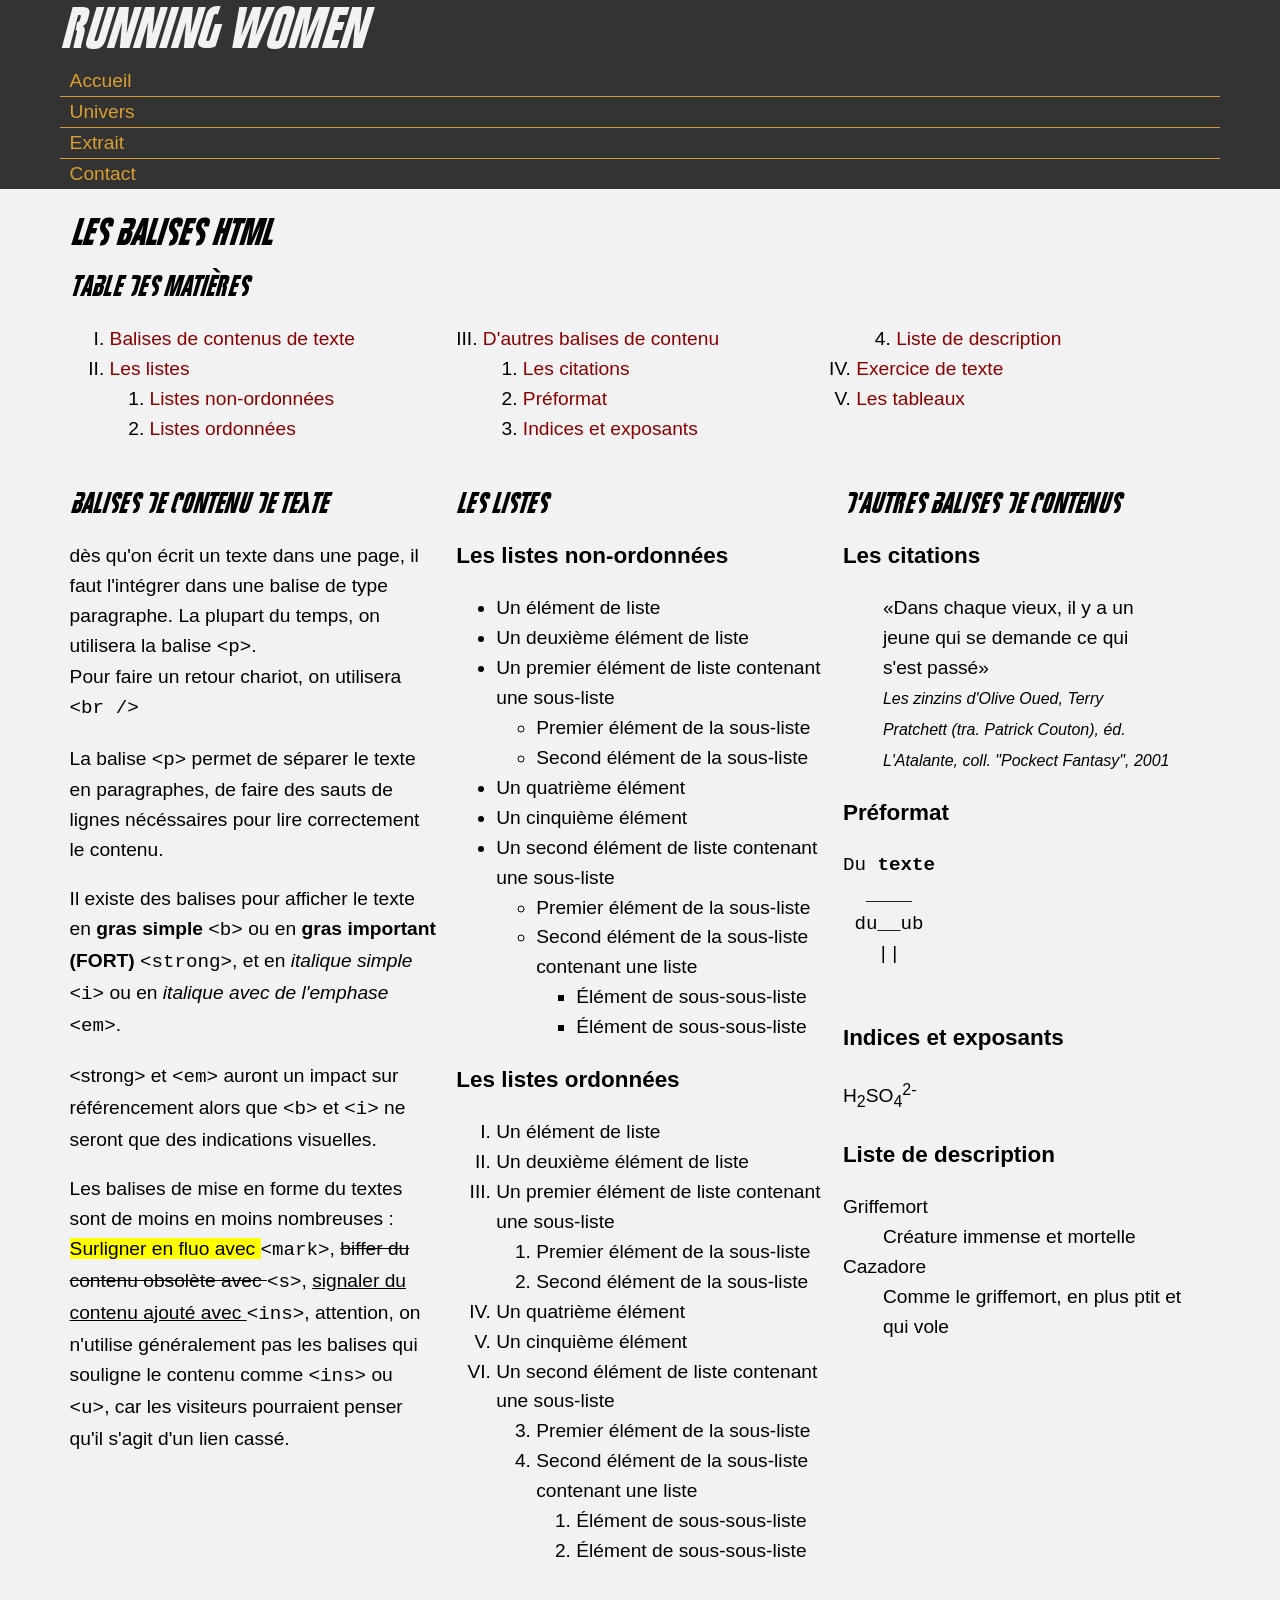
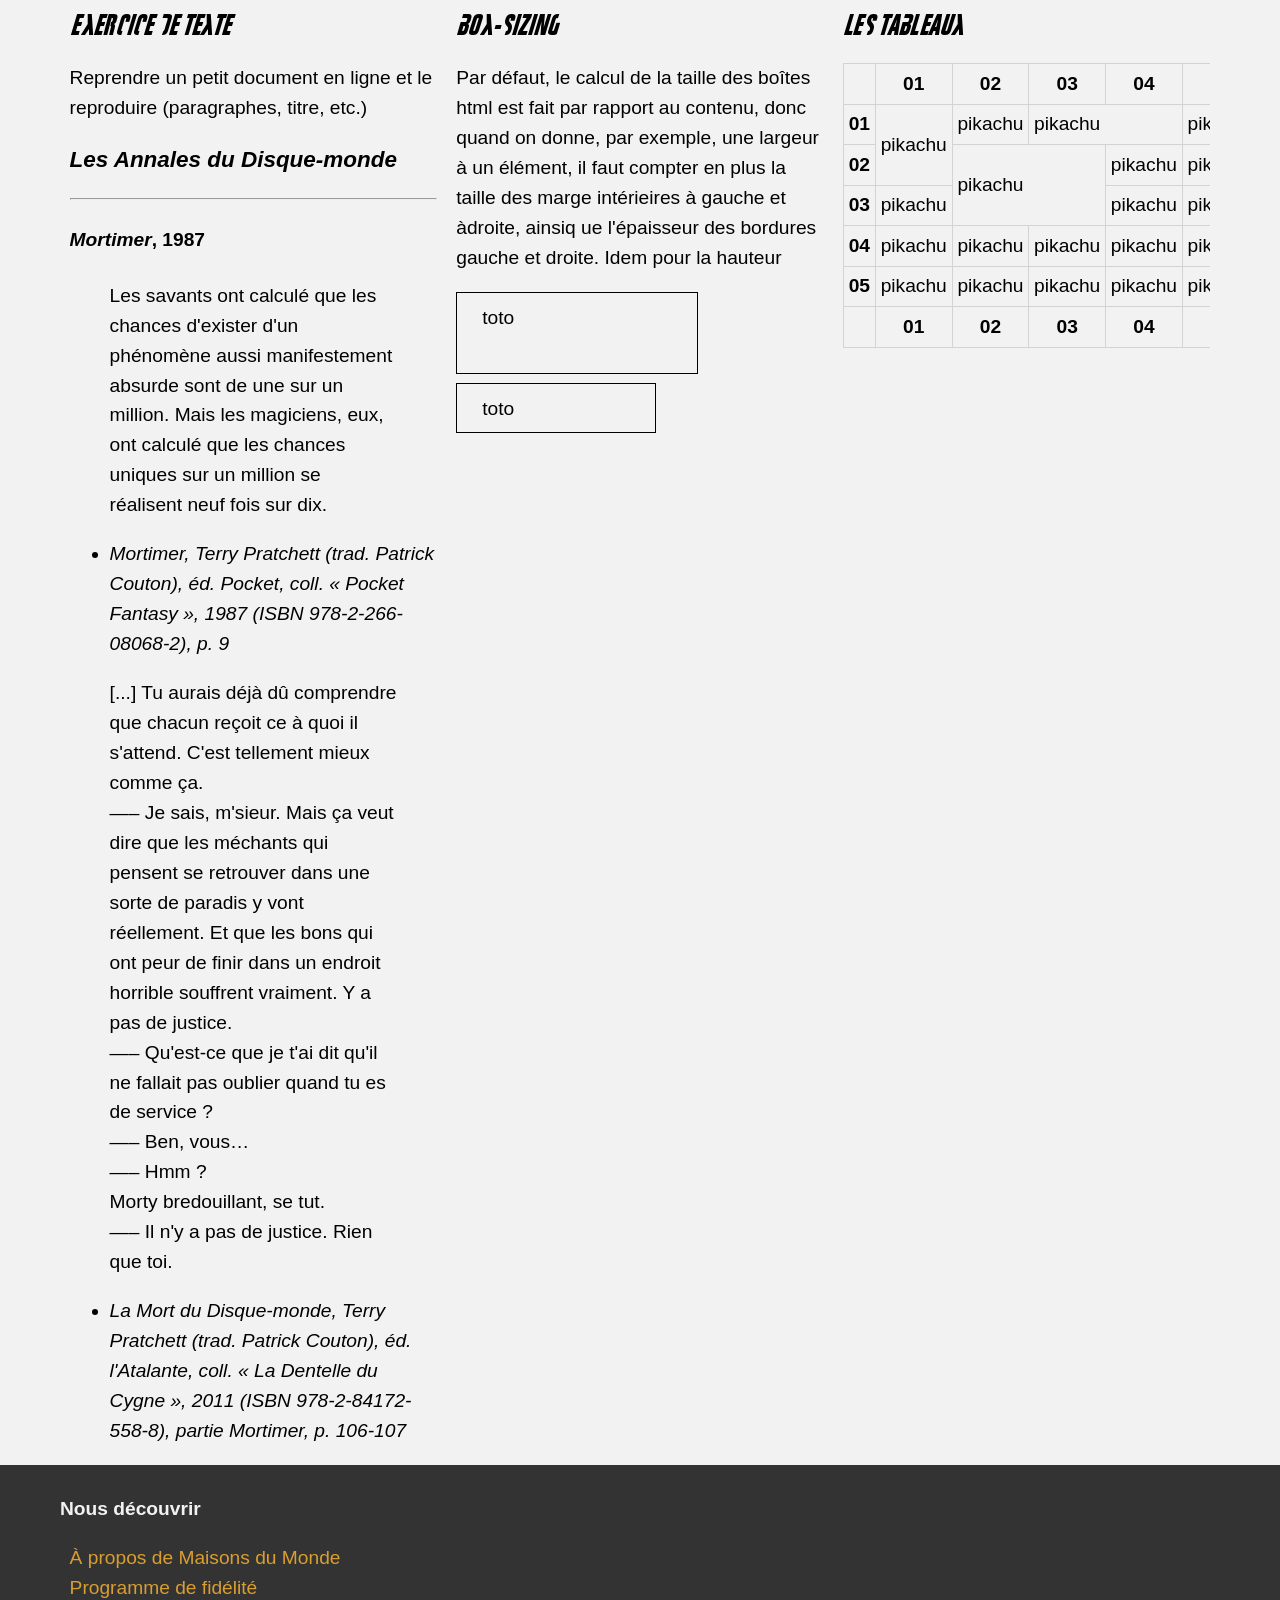
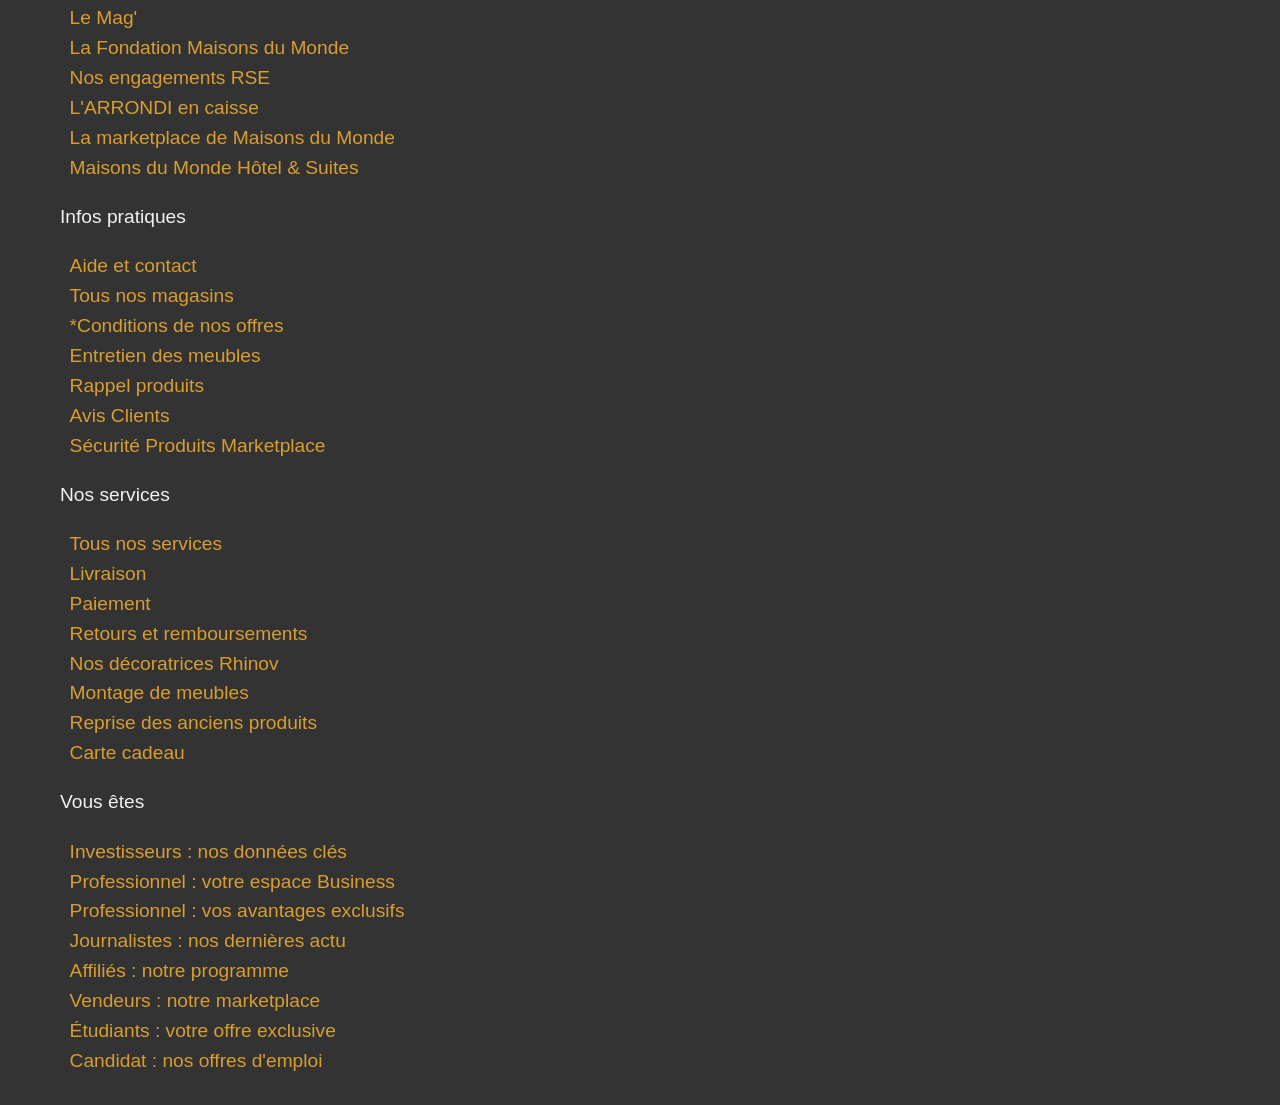
==== commit bdba00ab: "les tableaux" ====
--- a/index.html
+++ b/index.html
@@ -52,6 +52,9 @@
                     <li>
                         <a href="#exercice-de-texte">Exercice de texte</a>
                     </li>
+                    <li>
+                        <a href="#les-tableaux">Les tableaux</a>
+                    </li>
                 </ol>
             </nav>
         </aside>
@@ -248,6 +251,72 @@
                     toto
                 </div>
             </article>
+            <article>
+                <header>
+                    <h2 id="les-tableaux">Les tableaux</h2>
+                </header>
+                <div class="table-responsive">
+                    <table class="table table-bordered">
+                        <thead>
+                            <tr>
+                                <th></th>
+                                <th>01</th>
+                                <th>02</th>
+                                <th>03</th>
+                                <th>04</th>
+                                <th>05</th>
+                            </tr>
+                        </thead>
+                        <tbody>
+                            <tr>
+                                <th>01</th>
+                                <td rowspan="2">pikachu</td>
+                                <td>pikachu</td>
+                                <td colspan="2">pikachu</td>
+                                <td>pikachu</td>
+                            </tr>
+                            <tr>
+                                <th>02</th>
+                                <td colspan="2" rowspan="2">pikachu</td>
+                                <td>pikachu</td>
+                                <td>pikachu</td>
+                            </tr>
+                            <tr>
+                                <th>03</th>
+                                <td>pikachu</td>
+                                <td>pikachu</td>
+                                <td>pikachu</td>
+                            </tr>
+                            <tr>
+                                <th>04</th>
+                                <td>pikachu</td>
+                                <td>pikachu</td>
+                                <td>pikachu</td>
+                                <td>pikachu</td>
+                                <td>pikachu</td>
+                            </tr>
+                            <tr>
+                                <th>05</th>
+                                <td>pikachu</td>
+                                <td>pikachu</td>
+                                <td>pikachu</td>
+                                <td>pikachu</td>
+                                <td>pikachu</td>
+                            </tr>
+                        </tbody>
+                        <tfoot>
+                            <tr>
+                                <th></th>
+                                <th>01</th>
+                                <th>02</th>
+                                <th>03</th>
+                                <th>04</th>
+                                <th>05</th>
+                            </tr>
+                        </tfoot>
+                    </table>
+                </div>
+            </article>
         </section>
     </main>
     <footer>
--- a/css/style.css
+++ b/css/style.css
@@ -66,6 +66,57 @@
     font-size: 3rem;
 }
 
+.conteneur{
+    width: 100%;
+    margin-left: auto;
+    margin-right: auto;
+}
+
+.img-fluid{
+    max-width: 100%;
+}
+
+.vignette, .miniature{
+    width: 100px;
+    height: 100px;
+}
+
+.vignette{
+    object-fit: cover;
+    /* Object-position permet de choisir la position du cover de l'image */
+    /*object-position: left top;*/
+}
+
+.miniature{
+    object-fit: contain;
+    background-color: black;
+}
+
+.table-responsive{
+    overflow-x: auto;
+}
+
+.table-bordered td,
+.table-bordered th{
+    border-top: 1px solid lightgrey;
+    border-left: 1px solid lightgrey;
+    border-right: 1px solid lightgrey;
+}
+
+table.table{
+    border-collapse: collapse;
+    width: 100%;
+}
+
+table.table tr{
+    border-bottom: 1px solid lightgrey;
+}
+
+table.table th, 
+table.table td{
+    padding: calc(var(--gutter) / 2);
+}
+
 /* déclarations de structure */
 
 body{
@@ -127,11 +178,6 @@
     padding-right: var(--gutter);
 }
 
-.conteneur{
-    width: 100%;
-    margin-left: auto;
-    margin-right: auto;
-}
 
 @media print{
     body > nav, body > footer{
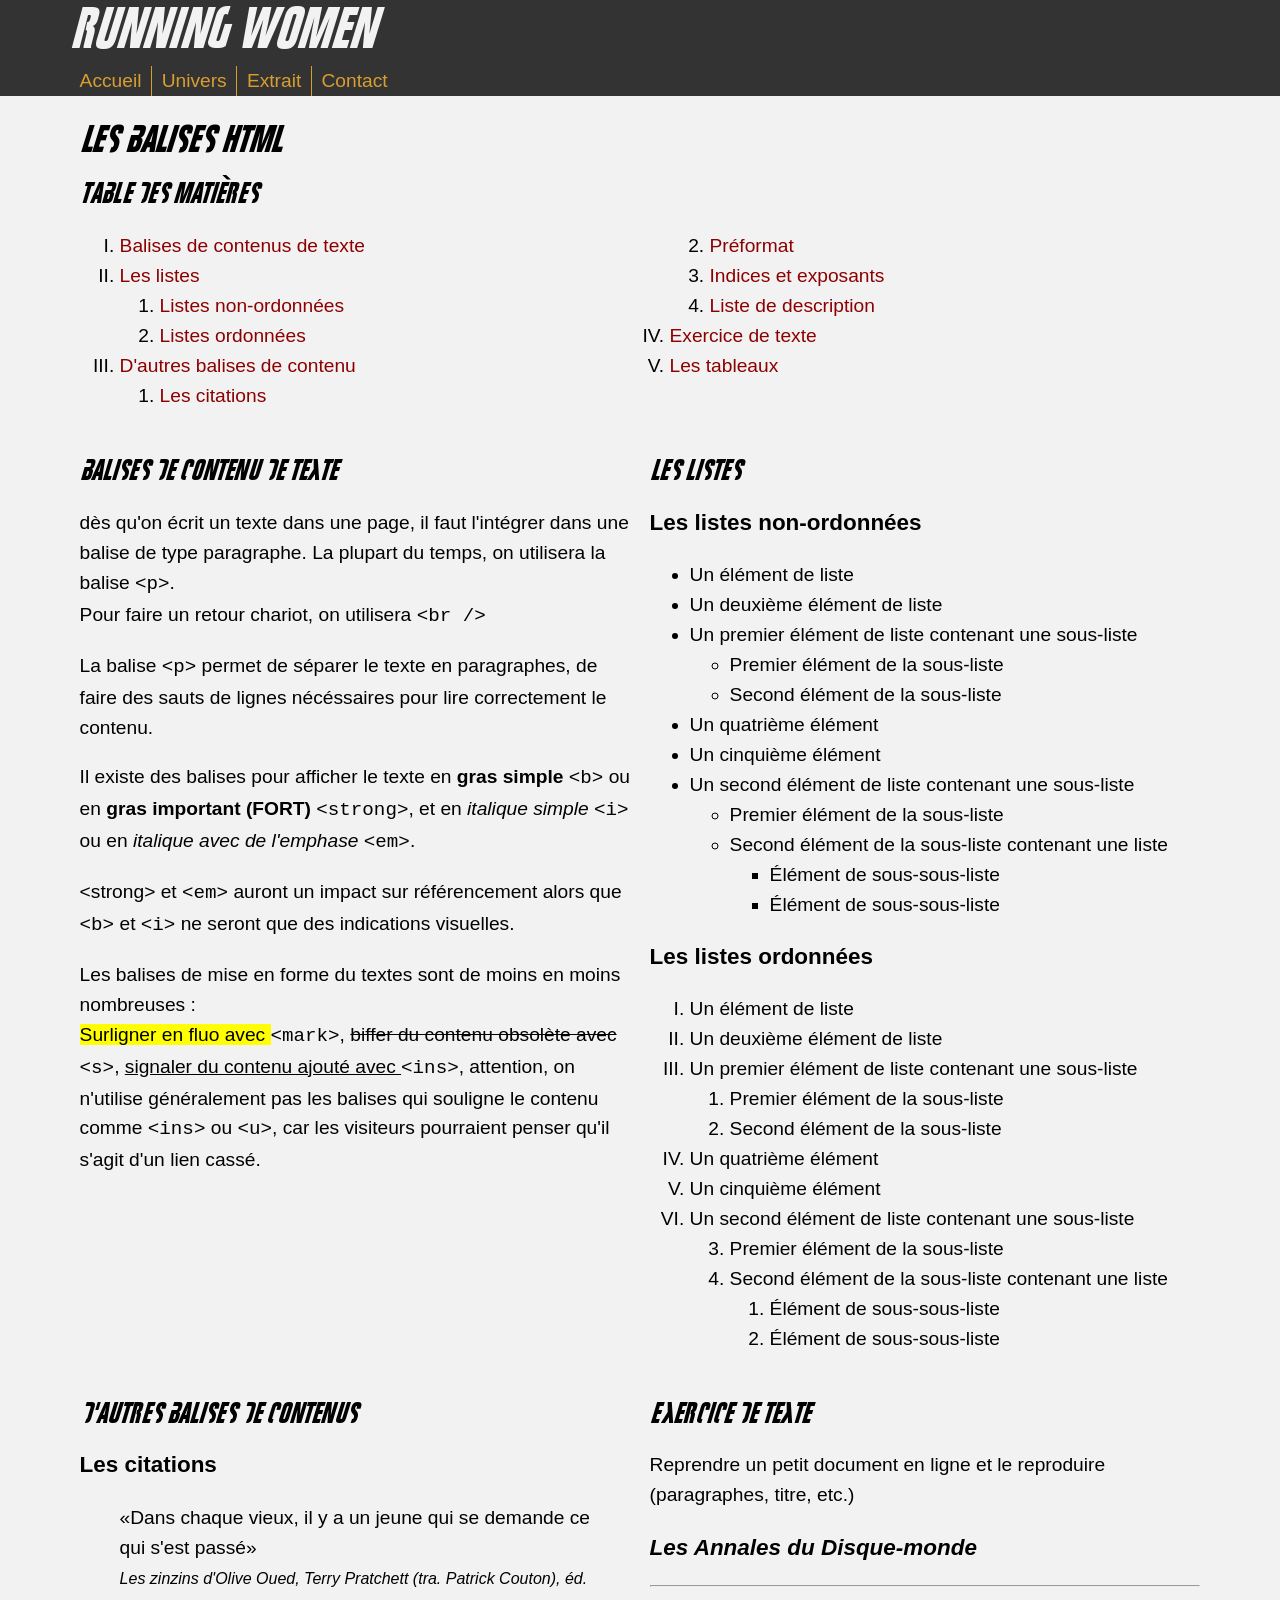
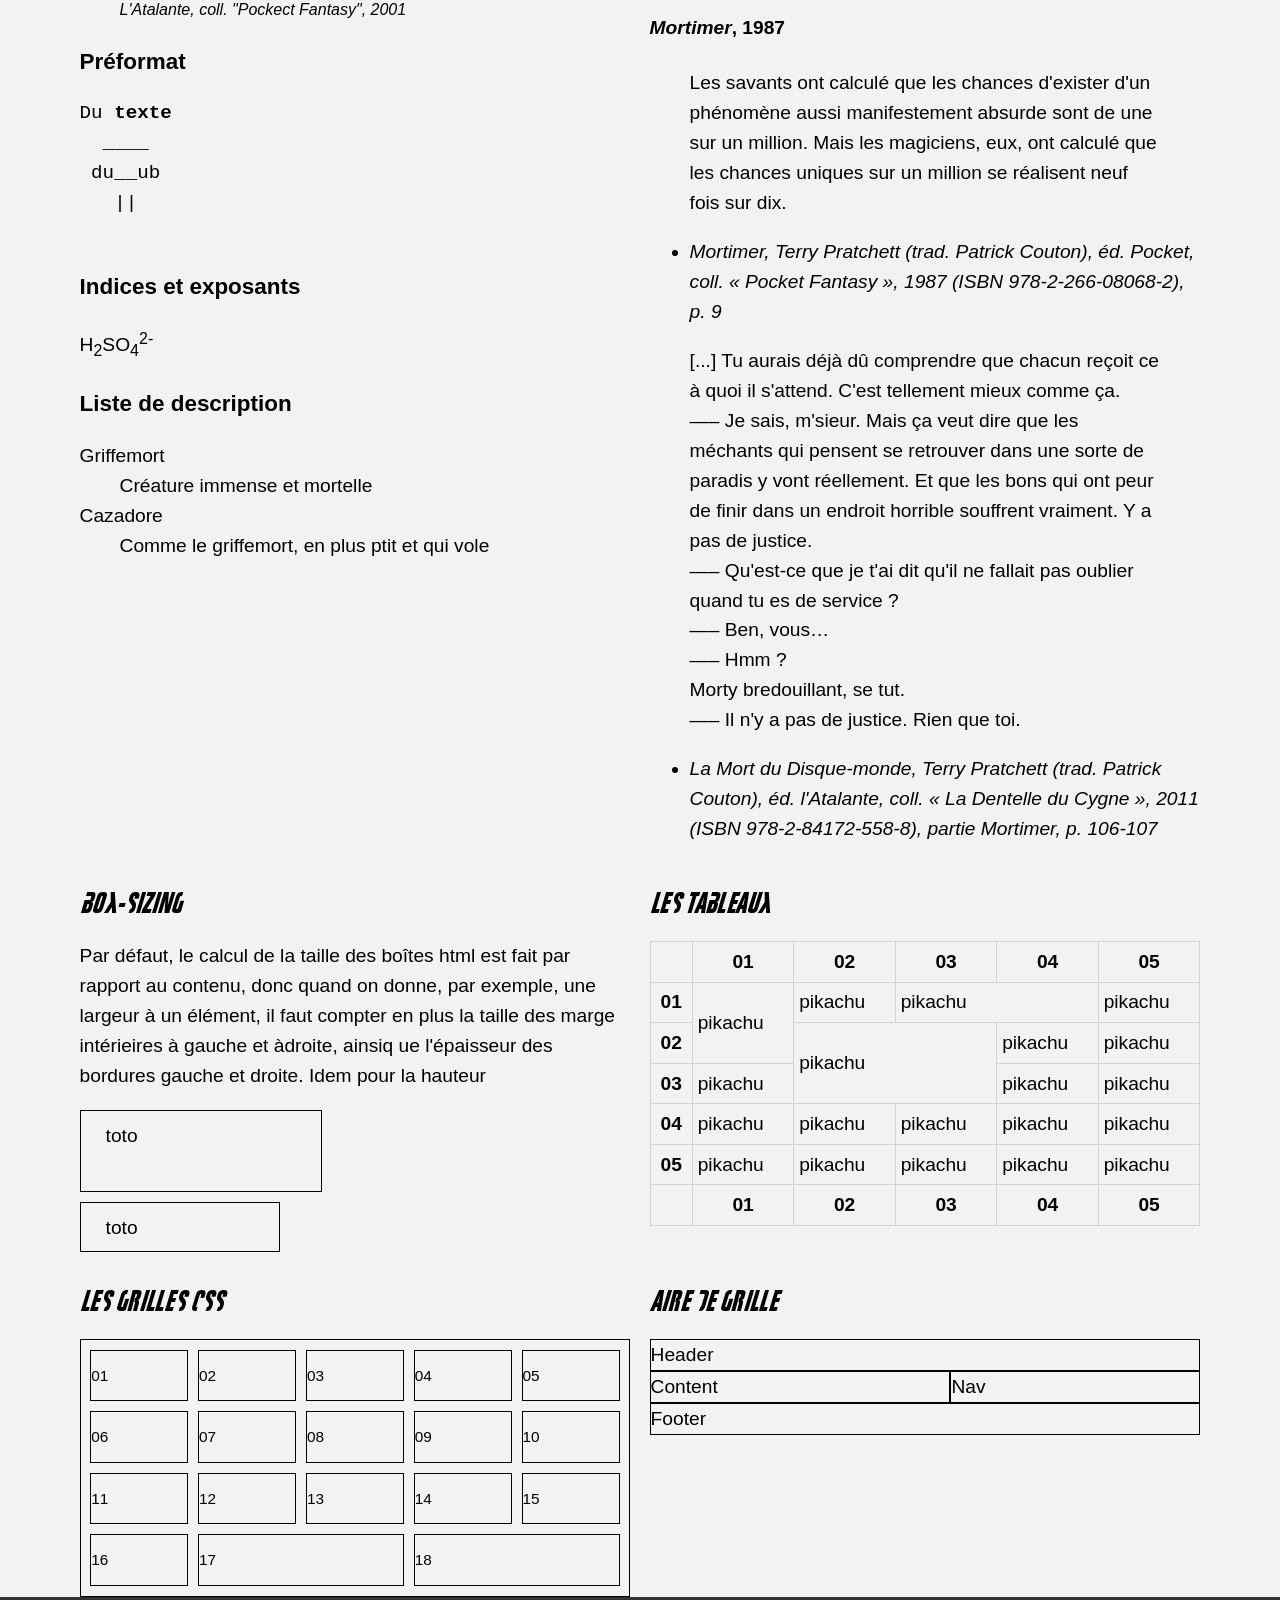
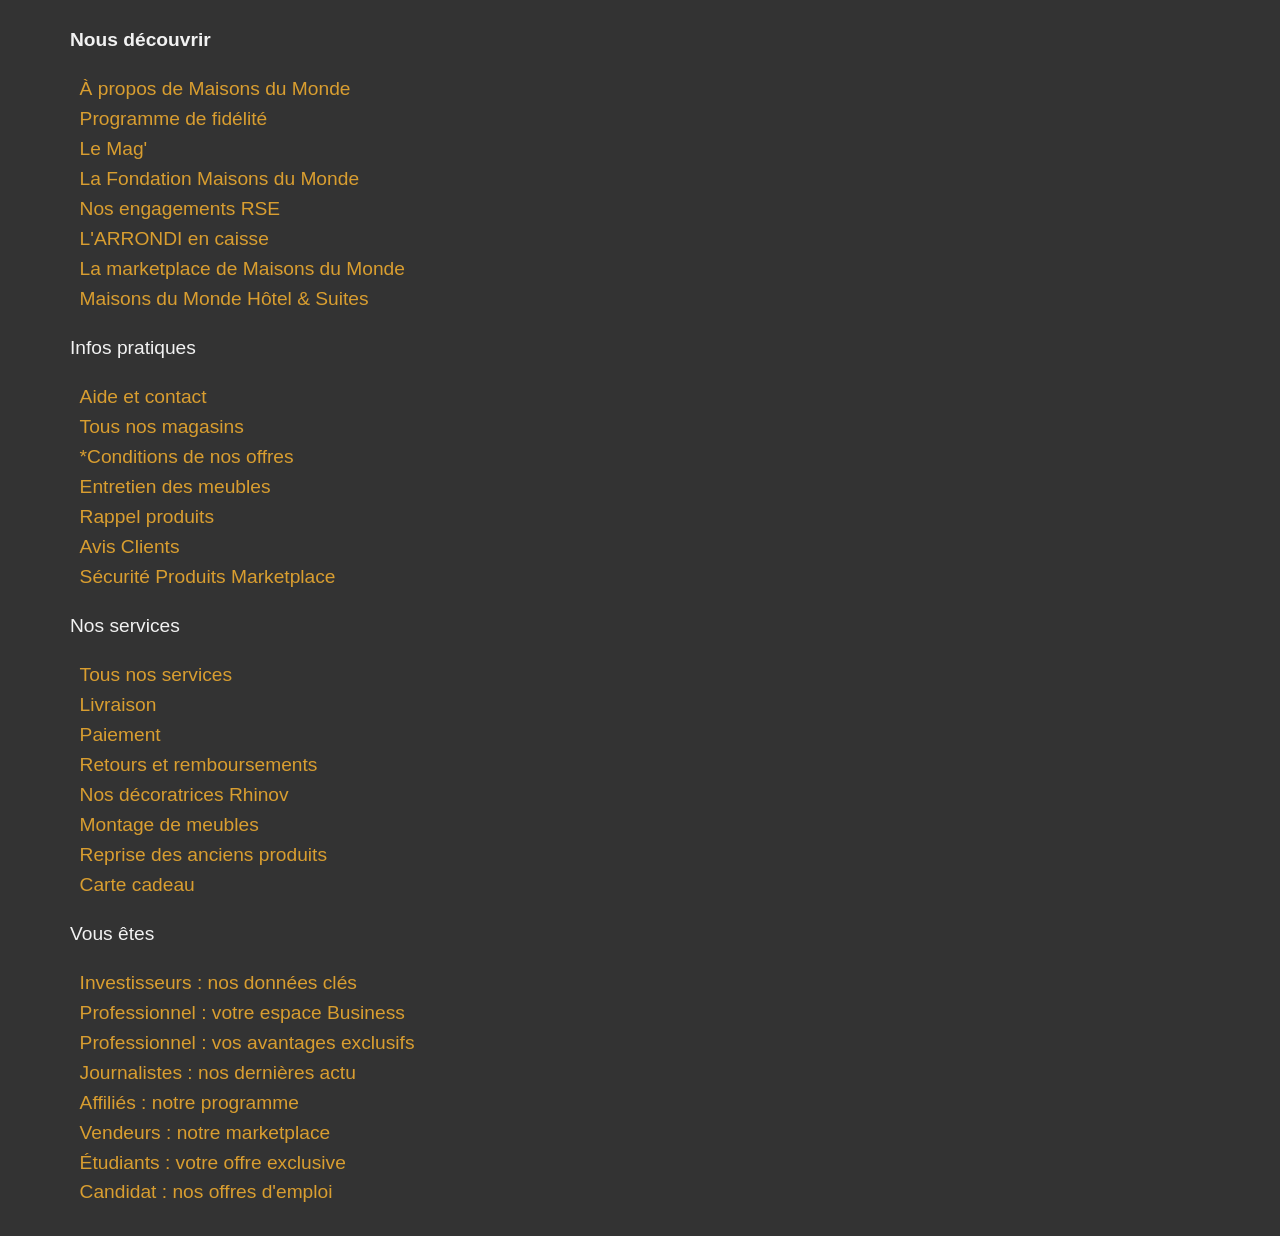
==== commit bb571098: "iframe, frameset et grille CSS" ====
--- a/index.html
+++ b/index.html
@@ -317,6 +317,78 @@
                     </table>
                 </div>
             </article>
+            <article>
+                <header>
+                    <h2>Les grilles CSS</h2>
+                </header>
+                <div class="grid">
+                    <div class="grid-div">
+                        <p>01</p>
+                    </div>
+                    <div class="grid-div">
+                        <p>02</p>
+                    </div>
+                    <div class="grid-div">
+                        <p>03</p>
+                    </div>
+                    <div class="grid-div">
+                        <p>04</p>
+                    </div>
+                    <div class="grid-div">
+                        <p>05</p>
+                    </div>
+                    <div class="grid-div">
+                        <p>06</p>
+                    </div>
+                    <div class="grid-div">
+                        <p>07</p>
+                    </div>
+                    <div class="grid-div">
+                        <p>08</p>
+                    </div>
+                    <div class="grid-div row-span-2">
+                        <p>09</p>
+                    </div>
+                    <div class="grid-div">
+                        <p>10</p>
+                    </div>
+                    <div class="grid-div">
+                        <p>11</p>
+                    </div>
+                    <div class="grid-div">
+                        <p>12</p>
+                    </div>
+                    <div class="grid-div">
+                        <p>13</p>
+                    </div>
+                    <div class="grid-div">
+                        <p>14</p>
+                    </div>
+                    <div class="grid-div">
+                        <p>15</p>
+                    </div>
+                    <div class="grid-div">
+                        <p>16</p>
+                    </div>
+                    <div class="grid-div col-lg-span-2 col-xxl-span-1">
+                        <p>17</p>
+                    </div>
+                    <div class="grid-div col-lg-span-2 col-xxl-span-1">
+                        <p>18</p>
+                    </div>
+                </div>
+            </article>
+            <article>
+                <header>
+                    <h2>Aire de grille</h2>
+                </header>
+                <div class="grid-area">
+                    <div class="grid-header">Header</div>
+                    <div class="grid-nav">Nav</div>
+                    <div class="grid-content">Content</div>
+                    <div class="grid-footer">Footer</div>
+                </div>
+            </article>
         </section>
     </main>
     <footer>
--- a/css/style.css
+++ b/css/style.css
@@ -3,8 +3,9 @@
 /!\ ATTENTION /!\
 les instructions d'import de fichiers CSS doivent IMPÉRATIVEMENT ÊTRE DÉCLARÉES DANS LES PREMIÈRES LIGNE CSS HORS COMMENTAIRE
 */
-@import url('./FIGHTT3.css');
-
+@import url("./FIGHTT3.css");
+@import url("./carousel.css");
+@import url("./grid.css");
 /*
 dimensions les plus vues en web :
 px      =>  Pixel
@@ -24,225 +25,257 @@
 Il permet aussi de déclarer des varaibles (tailles de police, couleurs du site), afin de faciliter la maintenance et les changements
 */
 /* le root */
-:root{
-    font-family: Arial, Helvetica, sans-serif;
-    --font-size: 1.2rem;
-    font-size: var(--font-size);
-    --gutter: 0.5rem;
-    --line-height: calc( var(--font-size) * 1.3 );
-    line-height: var(--line-height);
-    scroll-behavior: smooth;
-    --main-site-bg-color: rgba(242, 242, 242, 1);
-    --main-site-bg-color-50: rgba(242, 242, 242, 0.5);
-    --header-bg-val: 51, 51, 51;
-    --header-bg-color: rgb(var(--header-bg-val));
-    --header-bg-color-50: rgba(var(--header-bg-val), 0.5);
-    --header-color: rgba(242, 242, 242, 1);
-    --nav-link-color: #d99e30;
-    --main-link-color: darkred;
+:root {
+  font-family: Arial, Helvetica, sans-serif;
+  --font-size: 1.2rem;
+  font-size: var(--font-size);
+  --gutter: 0.5rem;
+  --line-height: calc(var(--font-size) * 1.3);
+  line-height: var(--line-height);
+  scroll-behavior: smooth;
+  --main-site-bg-color: rgba(242, 242, 242, 1);
+  --main-site-bg-color-50: rgba(242, 242, 242, 0.5);
+  --header-bg-val: 51, 51, 51;
+  --header-bg-color: rgb(var(--header-bg-val));
+  --header-bg-color-50: rgba(var(--header-bg-val), 0.5);
+  --header-color: rgba(242, 242, 242, 1);
+  --nav-link-color: #d99e30;
+  --main-link-color: darkred;
 }
 
 /* déclarations générales */
 
-*, *::before, *::after{
-    box-sizing: border-box;
+*,
+*::before,
+*::after {
+  box-sizing: border-box;
 }
 
 .site-title,
 h1,
-h2{
-    font-family: 'FIGHTT3';
-    font-weight: normal;
-}
-
-a{
-    color: var(--main-link-color);
-    text-decoration: none;
+h2 {
+  font-family: "FIGHTT3";
+  font-weight: normal;
+}
+
+a {
+  color: var(--main-link-color);
+  text-decoration: none;
 }
 
 /* déclarations de classe */
 
-.site-title{
-    font-size: 3rem;
-}
-
-.conteneur{
-    width: 100%;
-    margin-left: auto;
-    margin-right: auto;
-}
-
-.img-fluid{
-    max-width: 100%;
-}
-
-.vignette, .miniature{
-    width: 100px;
-    height: 100px;
-}
-
-.vignette{
-    object-fit: cover;
-    /* Object-position permet de choisir la position du cover de l'image */
-    /*object-position: left top;*/
-}
-
-.miniature{
-    object-fit: contain;
-    background-color: black;
-}
-
-.table-responsive{
-    overflow-x: auto;
+.site-title {
+  font-size: 3rem;
+}
+
+.conteneur {
+  width: 100%;
+  margin-left: auto;
+  margin-right: auto;
+}
+
+.img-fluid {
+  max-width: 100%;
+}
+
+.vignette,
+.miniature {
+  width: 100px;
+  height: 100px;
+}
+
+.vignette {
+  object-fit: cover;
+  /* Object-position permet de choisir la position du cover de l'image */
+  /*object-position: left top;*/
+}
+
+.miniature {
+  object-fit: contain;
+  background-color: black;
+}
+
+.table-responsive {
+  overflow-x: auto;
 }
 
 .table-bordered td,
-.table-bordered th{
-    border-top: 1px solid lightgrey;
-    border-left: 1px solid lightgrey;
-    border-right: 1px solid lightgrey;
-}
-
-table.table{
-    border-collapse: collapse;
-    width: 100%;
-}
-
-table.table tr{
-    border-bottom: 1px solid lightgrey;
-}
-
-table.table th, 
-table.table td{
-    padding: calc(var(--gutter) / 2);
+.table-bordered th {
+  border-top: 1px solid lightgrey;
+  border-left: 1px solid lightgrey;
+  border-right: 1px solid lightgrey;
+}
+
+table.table {
+  border-collapse: collapse;
+  width: 100%;
+}
+
+table.table tr {
+  border-bottom: 1px solid lightgrey;
+}
+
+table.table th,
+table.table td {
+  padding: calc(var(--gutter) / 2);
+}
+
+.video {
+  position: relative;
+  height: 0;
+  overflow: hidden;
+  margin: 0;
+}
+
+.video > * {
+  width: 100%;
+  height: 100%;
+  position: absolute;
+  left: 0px;
+  top: 0px;
+  overflow: hidden;
+  border: none;
+}
+
+.video-16-9 {
+  padding-bottom: 56.25%;
+}
+
+.video-max-width-300 {
+  max-width: 300px;
+}
+
+.video-4-3 {
+  padding-bottom: 75%;
 }
 
 /* déclarations de structure */
 
-body{
-    margin: 0;
-    background-color: var(--main-site-bg-color);
+body {
+  margin: 0;
+  background-color: var(--main-site-bg-color);
 }
 
 body > header,
-body > footer{
-    background-color: var(--header-bg-color);
-    padding: var(--gutter);
-    color: var(--header-color);
-}
-
-body > footer ul{
-    list-style-type: none;
-    padding: 0;
-}
-
-body > nav{
-    background-color: var(--header-bg-color);
-}
-
-body > nav ul{
-    margin: 0;
-    color: var(--header-color);
-    list-style-type: none;
-    padding: 0;
-}
-
-body > nav ul li:not(body > nav ul li:last-child){
-    border-bottom: 1px solid var(--nav-link-color);
+body > footer {
+  background-color: var(--header-bg-color);
+  padding: var(--gutter);
+  color: var(--header-color);
+}
+
+body > footer ul {
+  list-style-type: none;
+  padding: 0;
+}
+
+body > nav {
+  background-color: var(--header-bg-color);
+}
+
+body > nav ul {
+  margin: 0;
+  color: var(--header-color);
+  list-style-type: none;
+  padding: 0;
+}
+
+body > nav ul li:not(body > nav ul li:last-child) {
+  border-bottom: 1px solid var(--nav-link-color);
 }
 
 body > nav ul a,
 body > nav ul a:visited,
 body > footer a,
-body > footer a:visited{
- color: var(--nav-link-color);
- text-decoration: none;
- display: block;
- padding-left: var(--gutter);
- padding-right: var(--gutter);
+body > footer a:visited {
+  color: var(--nav-link-color);
+  text-decoration: none;
+  display: block;
+  padding-left: var(--gutter);
+  padding-right: var(--gutter);
 }
 
 body > nav ul a:hover,
 body > nav ul a:focus,
-body > nav ul a:focus-visible
-{
-    outline: none;
-    color: var(--header-bg-color);
-    background-color: var(--nav-link-color);
+body > nav ul a:focus-visible {
+  outline: none;
+  color: var(--header-bg-color);
+  background-color: var(--nav-link-color);
 }
 
 main > header,
 main > aside,
-section article{
-    padding-left: var(--gutter);
-    padding-right: var(--gutter);
-}
-
-
-@media print{
-    body > nav, body > footer{
-        display: none;
-    }
-
-    @page {
-        size: landscape;
-        padding: 1cm;
-    }
+section article {
+  padding-left: var(--gutter);
+  padding-right: var(--gutter);
+}
+
+@media print {
+  body > nav,
+  body > footer {
+    display: none;
+  }
+
+  @page {
+    size: landscape;
+    padding: 1cm;
+  }
 }
 
 @media screen and (min-width: 576px) {
-    .conteneur{
-        width: 540px;
-    }
+  .conteneur {
+    width: 540px;
+  }
+
+  body > nav > ul {
+    display: flex;
+    flex-wrap: wrap;
+  }
+
+  body > nav ul li:not(body > nav ul li:last-child) {
+    border-right: 1px solid var(--nav-link-color);
+    border-bottom: unset;
+  }
 }
 
 @media screen and (min-width: 768px) {
-    .conteneur{
-        width: 540px;
-    }
+  .conteneur {
+    width: 720px;
+  }
 }
 @media screen and (min-width: 992px) {
-    .conteneur{
-        width: 920px;
-    }
-
-    main aside nav > ol{
-        column-count: 2;
-    }
-
-    main section{
-        display: flex;
-        flex-wrap: wrap;
-    }
-
-    main article{
-        width: 50%;
-    }
+  .conteneur {
+    width: 960px;
+  }
 }
 @media screen and (min-width: 1200px) {
-    .conteneur{
-        width: 1160px;
-    }
-
-    main aside nav > ol{
-        column-count: 3;
-    }
-
-    main article{
-        width: calc(100% / 3);
-    }
-
+  .conteneur {
+    width: 1140px;
+  }
+
+  main aside nav > ol {
+    column-count: 2;
+  }
+
+  main section {
+    display: flex;
+    flex-wrap: wrap;
+  }
+
+  main article {
+    width: 50%;
+  }
 }
 @media screen and (min-width: 1400px) {
-    .conteneur{
-        width: 1340px;
-    }
-
-    main aside nav > ol{
-        column-count: 4;
-    }
-
-    main article{
-        width: 25%;
-    }
-}+  .conteneur {
+    width: 1340px;
+  }
+
+  main aside nav > ol {
+    column-count: 3;
+  }
+
+  main article {
+    width: calc(100% / 3);
+  }
+}
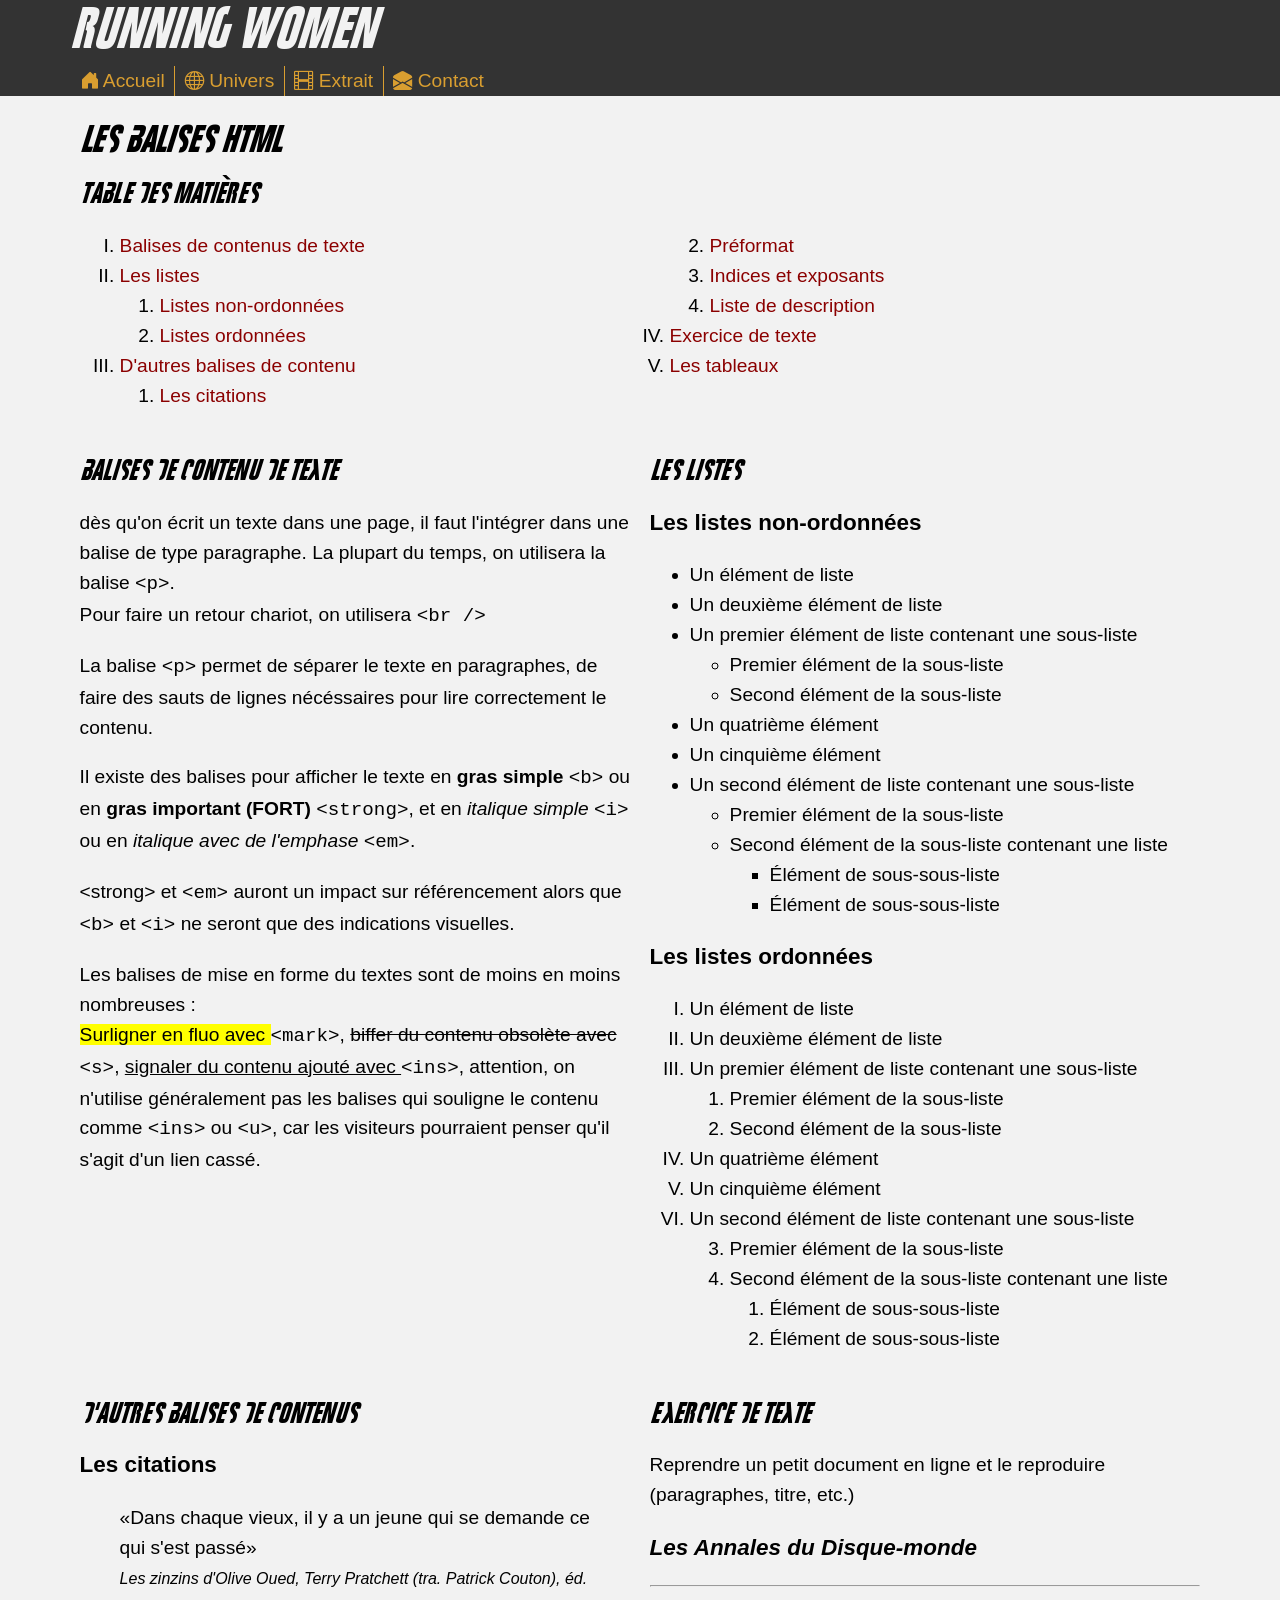
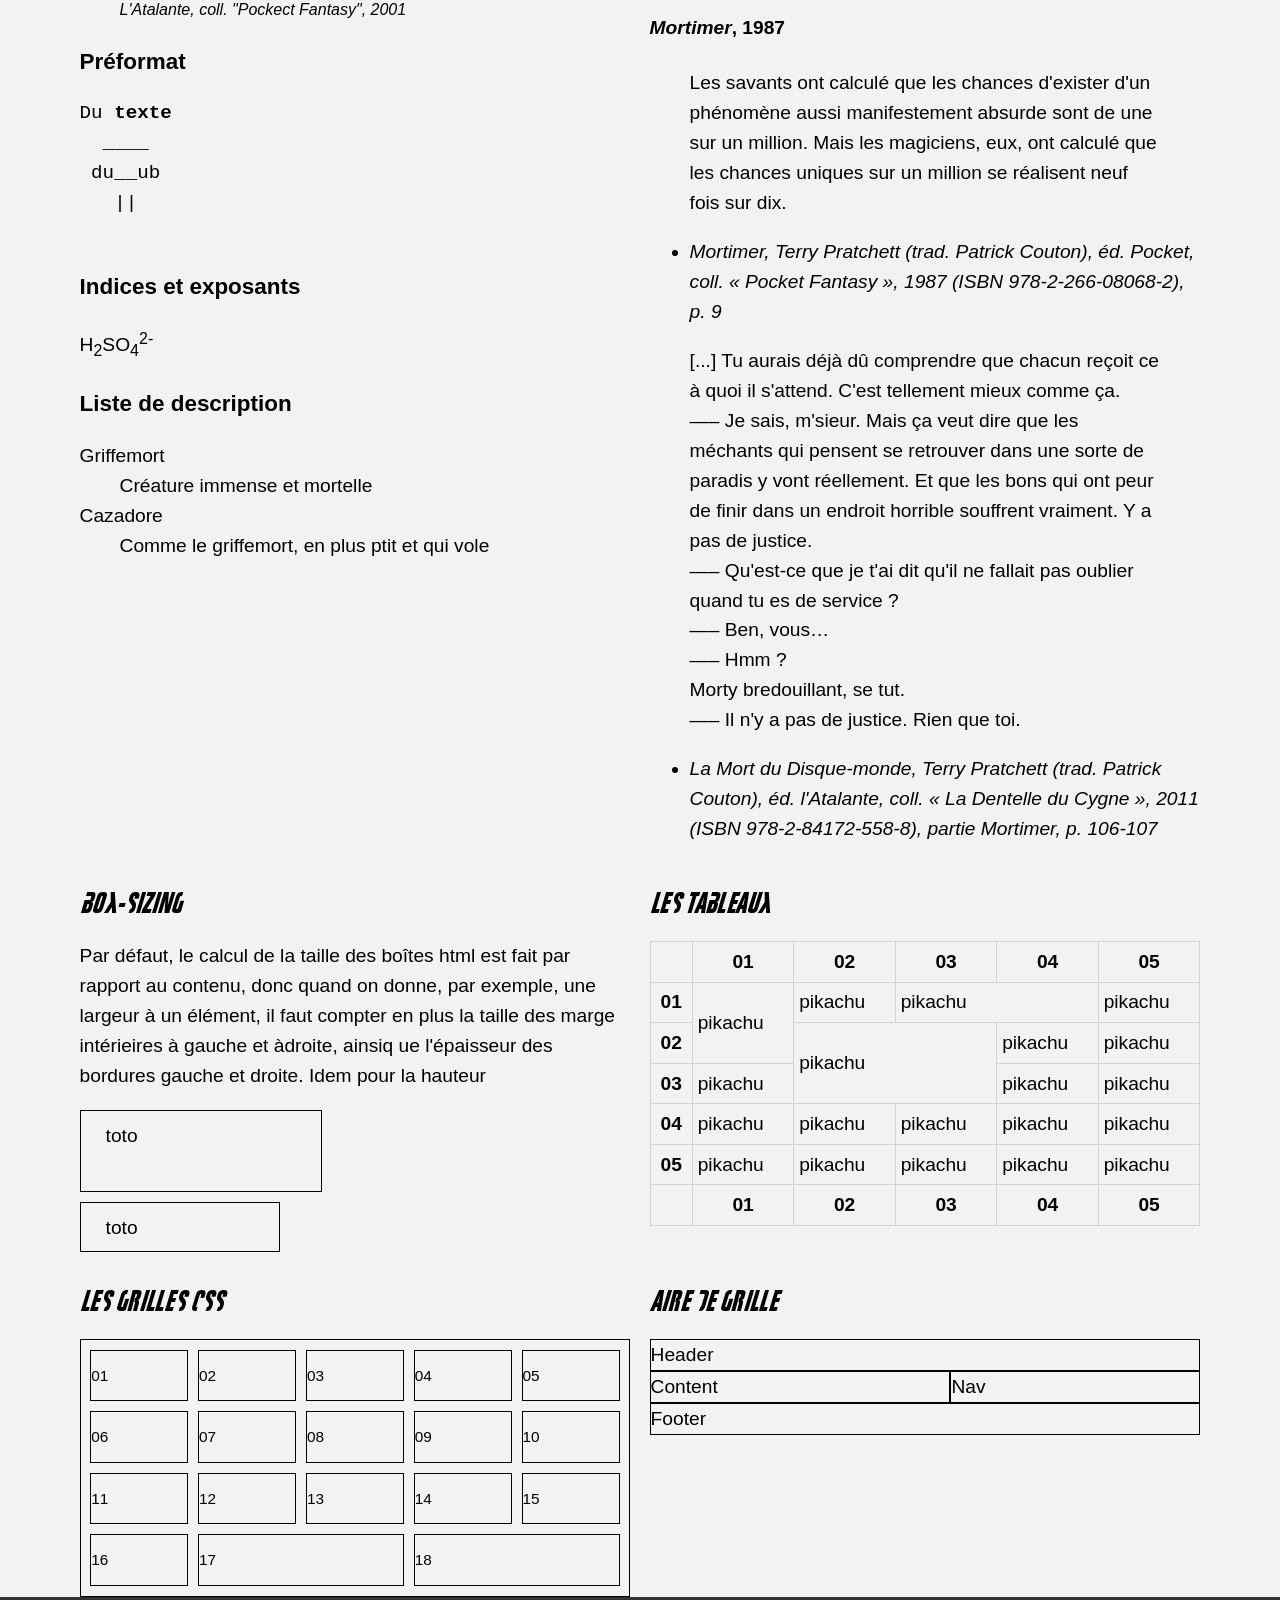
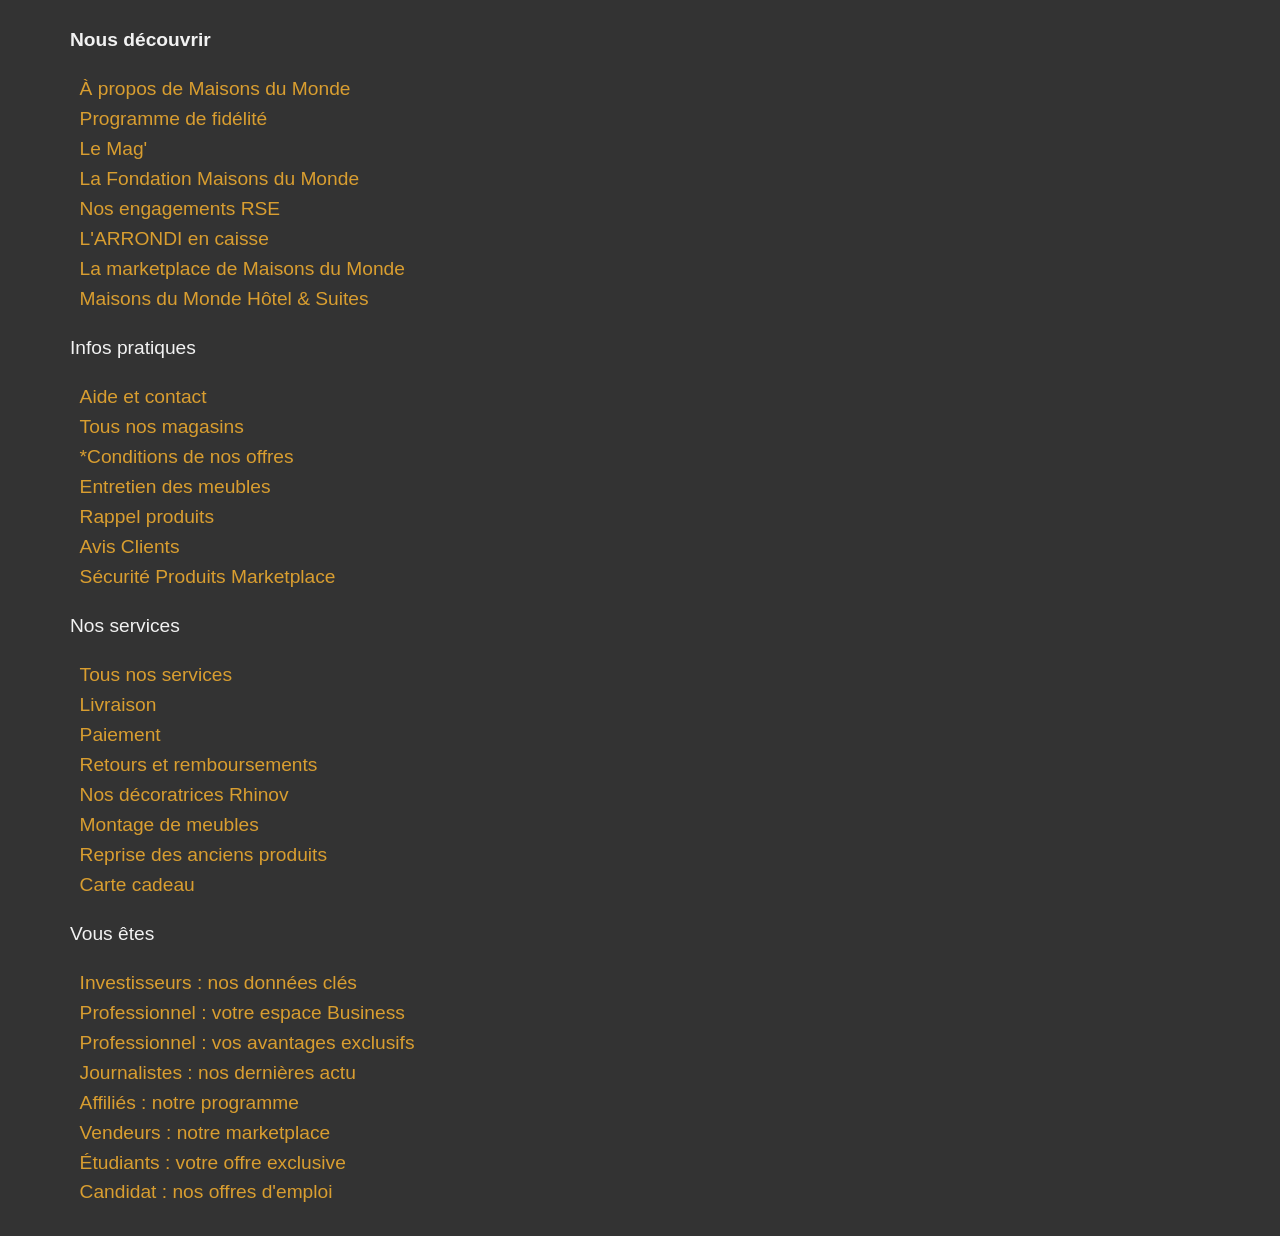
==== commit 0e769761: "css formulaire partie 2 range, color et messages" ====
--- a/index.html
+++ b/index.html
@@ -18,10 +18,10 @@
     </header>
     <nav role="navigation">
         <ul class="conteneur">
-            <li><a href="./index.html" title="Retourner à l'accueil">Accueil</a></li>
-            <li><a href="./univers.html" title="Aller à la page univers">Univers</a></li>
-            <li><a href="./extrait.html" title="Aller à la page extraits">Extrait</a></li>
-            <li><a href="./contact.html" title="Aller à la page formulaire">Contact</a></li>
+            <li><a href="./index.html" title="Retourner à l'accueil"><i class="bi bi-house-door-fill"></i> Accueil</a></li>
+            <li><a href="./univers.html" title="Aller à la page univers"><i class="bi bi-globe"></i> Univers</a></li>
+            <li><a href="./extrait.html" title="Aller à la page extraits"><i class="bi bi-film"></i> Extrait</a></li>
+            <li><a href="./contact.html" title="Aller à la page formulaire"><i class="bi bi-envelope-open-fill"></i> Contact</a></li>
         </ul>
     </nav>
     <main role="main" class="conteneur">
--- a/css/style.css
+++ b/css/style.css
@@ -6,6 +6,8 @@
 @import url("./FIGHTT3.css");
 @import url("./carousel.css");
 @import url("./grid.css");
+@import url("./form.css");
+@import url("./bootstrap-icons.css");
 /*
 dimensions les plus vues en web :
 px      =>  Pixel
@@ -41,6 +43,23 @@
   --header-color: rgba(242, 242, 242, 1);
   --nav-link-color: #d99e30;
   --main-link-color: darkred;
+  /* couleurs de fond informatives */
+  --info-bg-color: #b4d0e8;
+  --danger-bg-color: #f1aeb5;
+  --success-bg-color: #a3cfbb;
+  --warning-bg-color: #f1d3ae;
+  /* couleurs de bordure informatives */
+  --info-border-color: #1583e3;
+  --danger-border-color: #ea2a3d;
+  --success-border-color: #07ca73;
+  --warning-border-color: #ec8a12;
+  /* couleurs de fond neutres */
+  --light-bg-color: #dddddd;
+  --dark-bg-color: #454545;
+  /* couleurs de bordure neutres */
+  --light-border-color: #666666;
+  --dark-border-color: black;
+  --dark-color: white;
 }
 
 /* déclarations générales */
@@ -149,6 +168,81 @@
 .video-4-3 {
   padding-bottom: 75%;
 }
+
+.hidden{
+  display: none;
+}
+
+.message, .btn{
+  margin: calc( var(--gutter) / 2);
+  padding: calc( var(--gutter) / 2);
+  font-size: 0.9rem;
+  border-radius: calc( var(--gutter) / 2);
+  border-style: solid;
+  border-width: 2px;
+  border-color: transparent;
+}
+
+.message::before{
+  display: inline-block;
+  font-family: 'bootstrap-icons' !important;
+  font-style: normal;
+  font-weight: normal !important;
+  font-variant: normal;
+  text-transform: none;
+  line-height: 1;
+  vertical-align: -.125em;
+  -webkit-font-smoothing: antialiased;
+  -moz-osx-font-smoothing: grayscale;
+}
+
+.message-info, .btn-info{
+  background-color: var(--info-bg-color);
+  border-color: var(--info-border-color);
+}
+
+.message-info::before{
+  content: "\F430";
+}
+
+.message-success, .btn-success{
+  background-color: var(--success-bg-color);
+  border-color: var(--success-border-color);
+}
+
+.message-success::before{
+  content: "\F26A";
+}
+
+.message-warning, .btn-warning{
+  background-color: var(--warning-bg-color);
+  border-color: var(--warning-border-color);
+}
+
+.message-warning::before{
+  content: "\F336";
+}
+
+.message-danger, .btn-danger{
+  background-color: var(--danger-bg-color);
+  border-color: var(--danger-border-color);
+}
+
+.message-danger::before{
+  content: "\F67B";
+}
+
+.message-light, .btn-light{
+  background-color: var(--light-bg-color);
+  border-color: var(--light-border-color);
+}
+
+.message-dark, .btn-dark{
+  background-color: var(--dark-bg-color);
+  border-color: var(--dark-border-color);
+  color: var(--dark-color);
+}
+
 
 /* déclarations de structure */
 
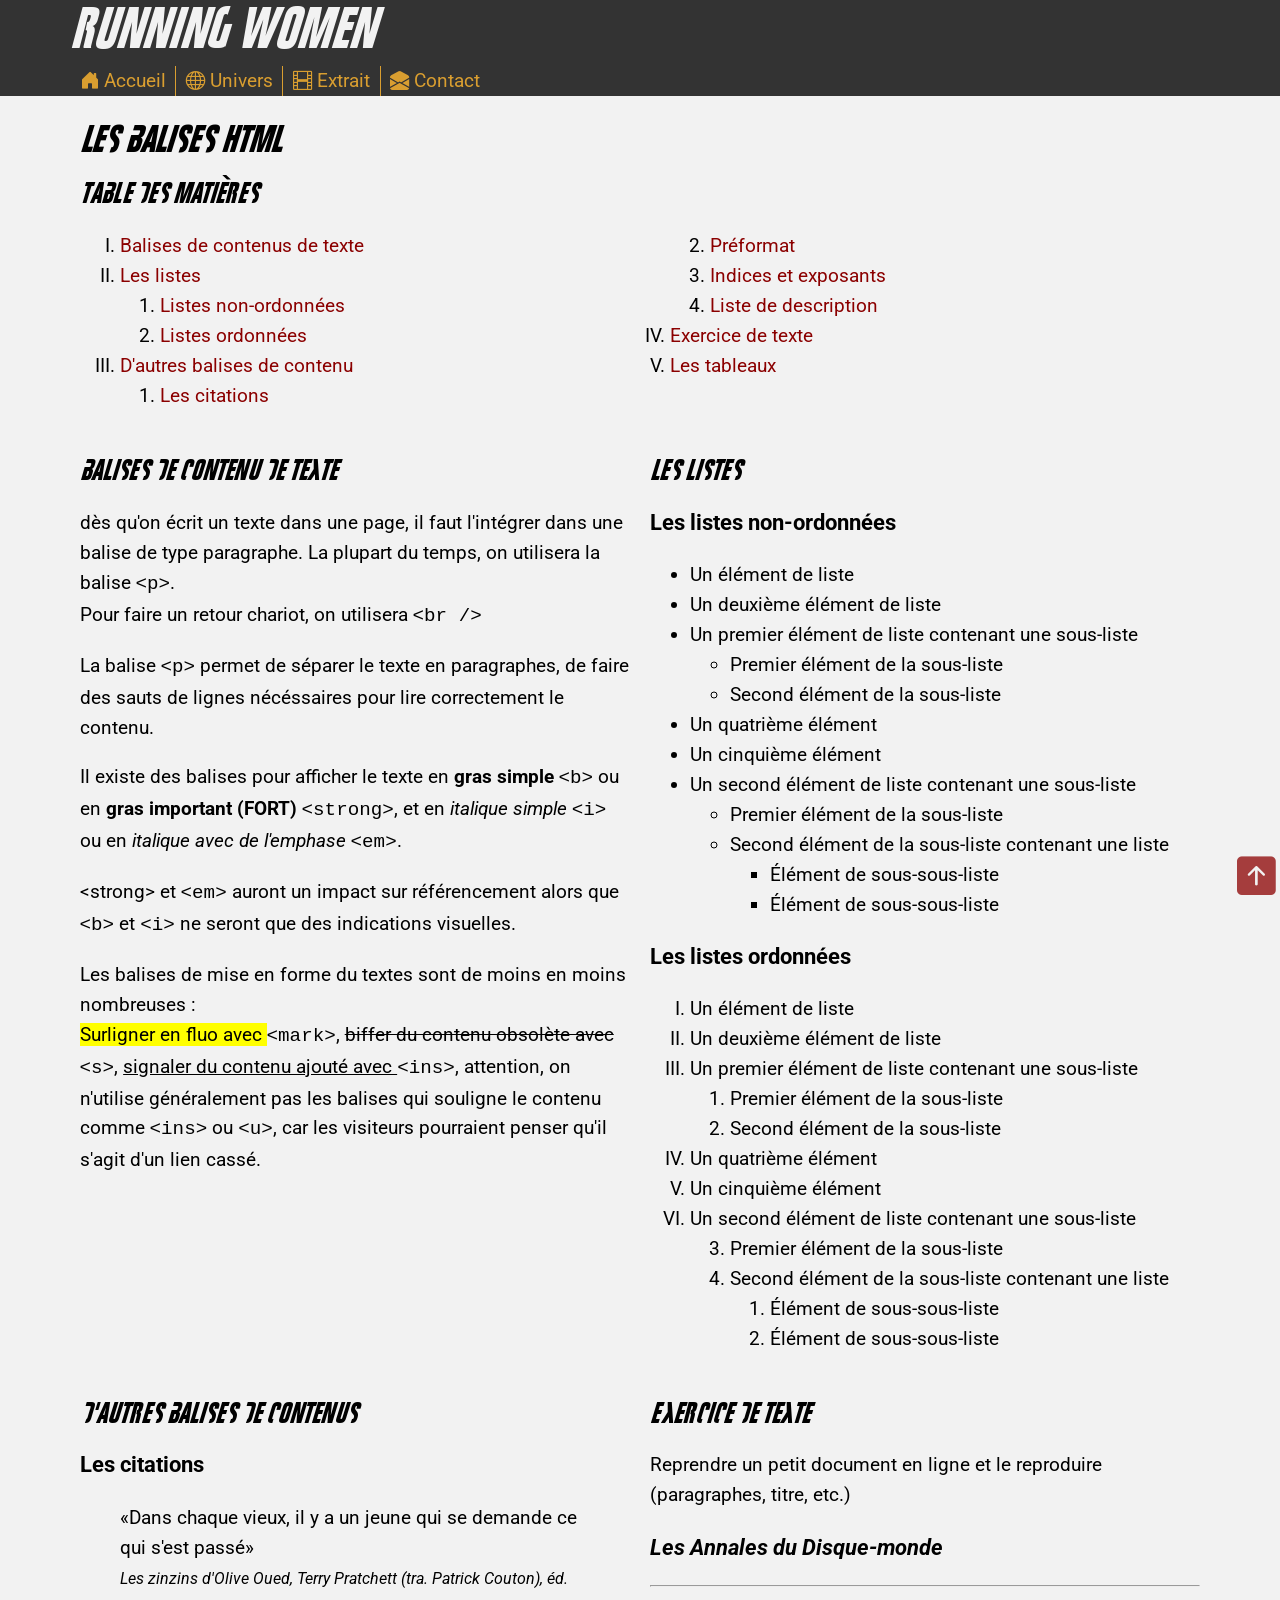
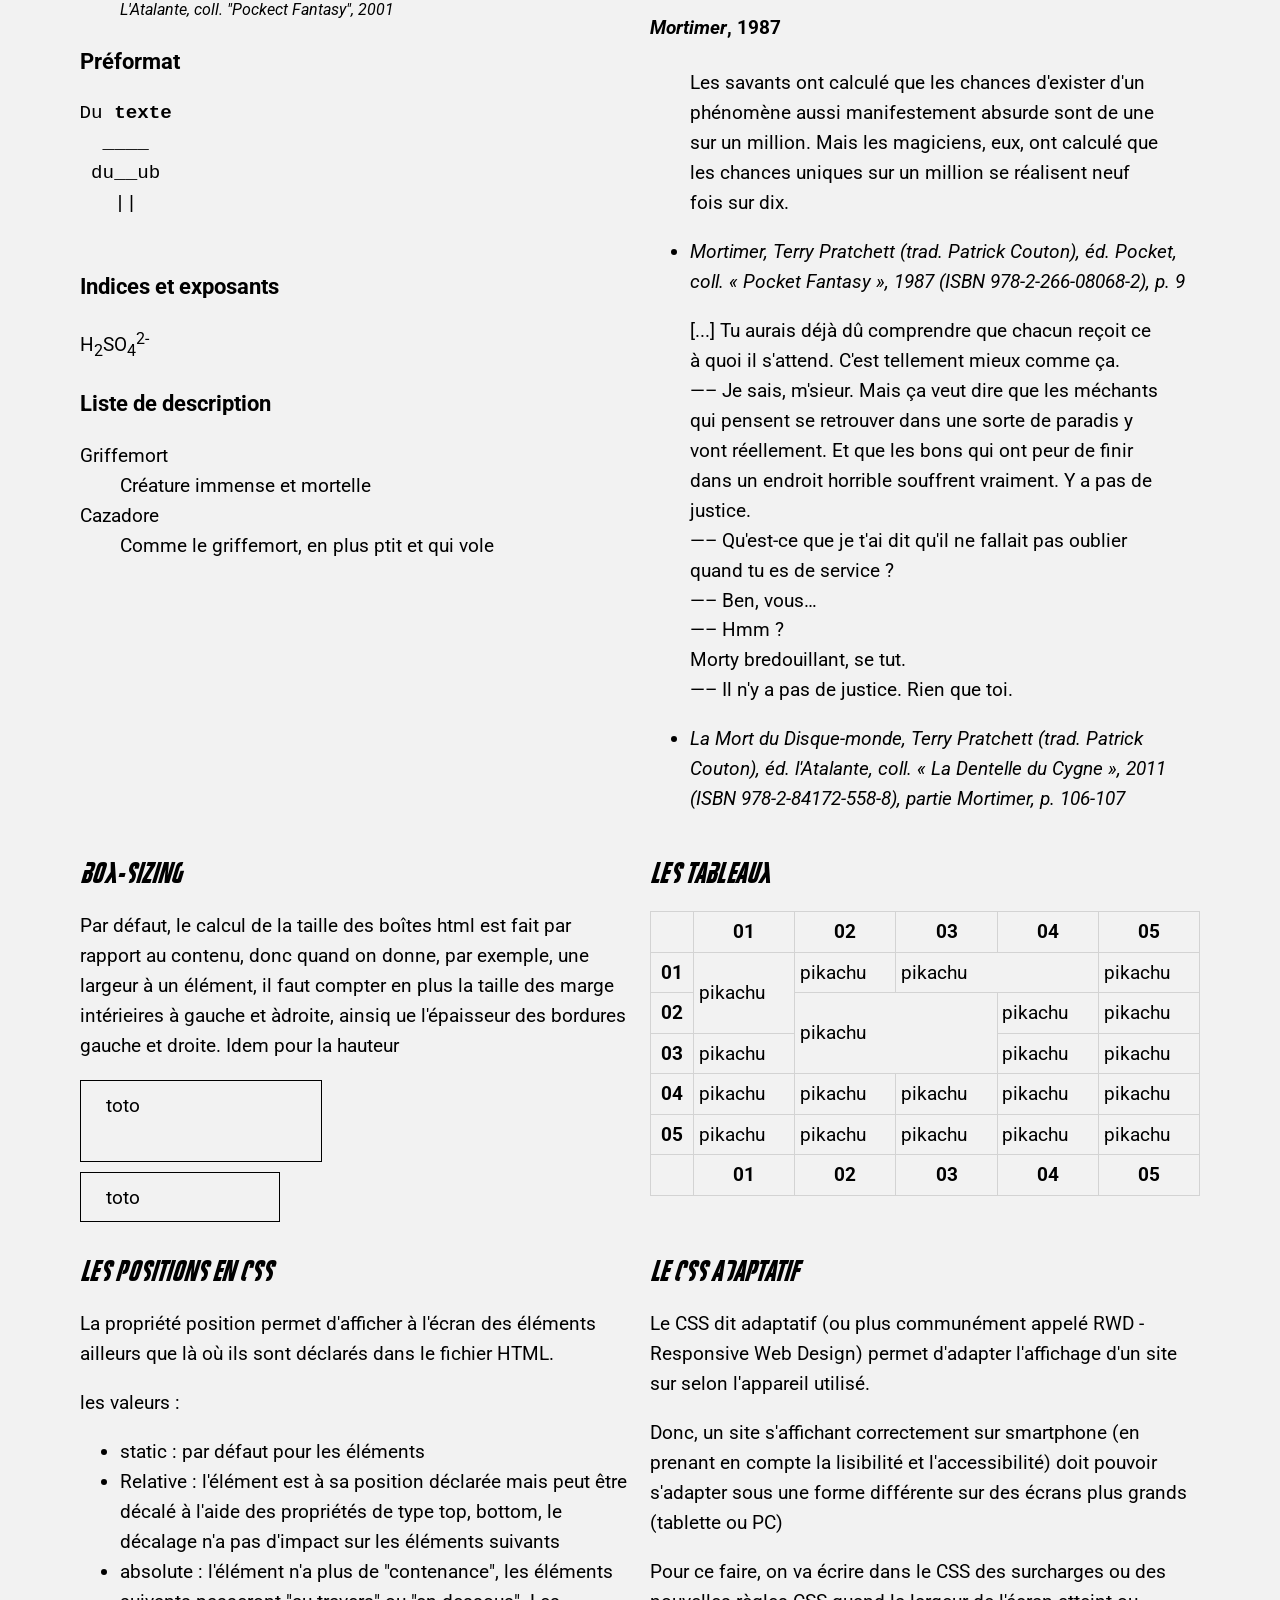
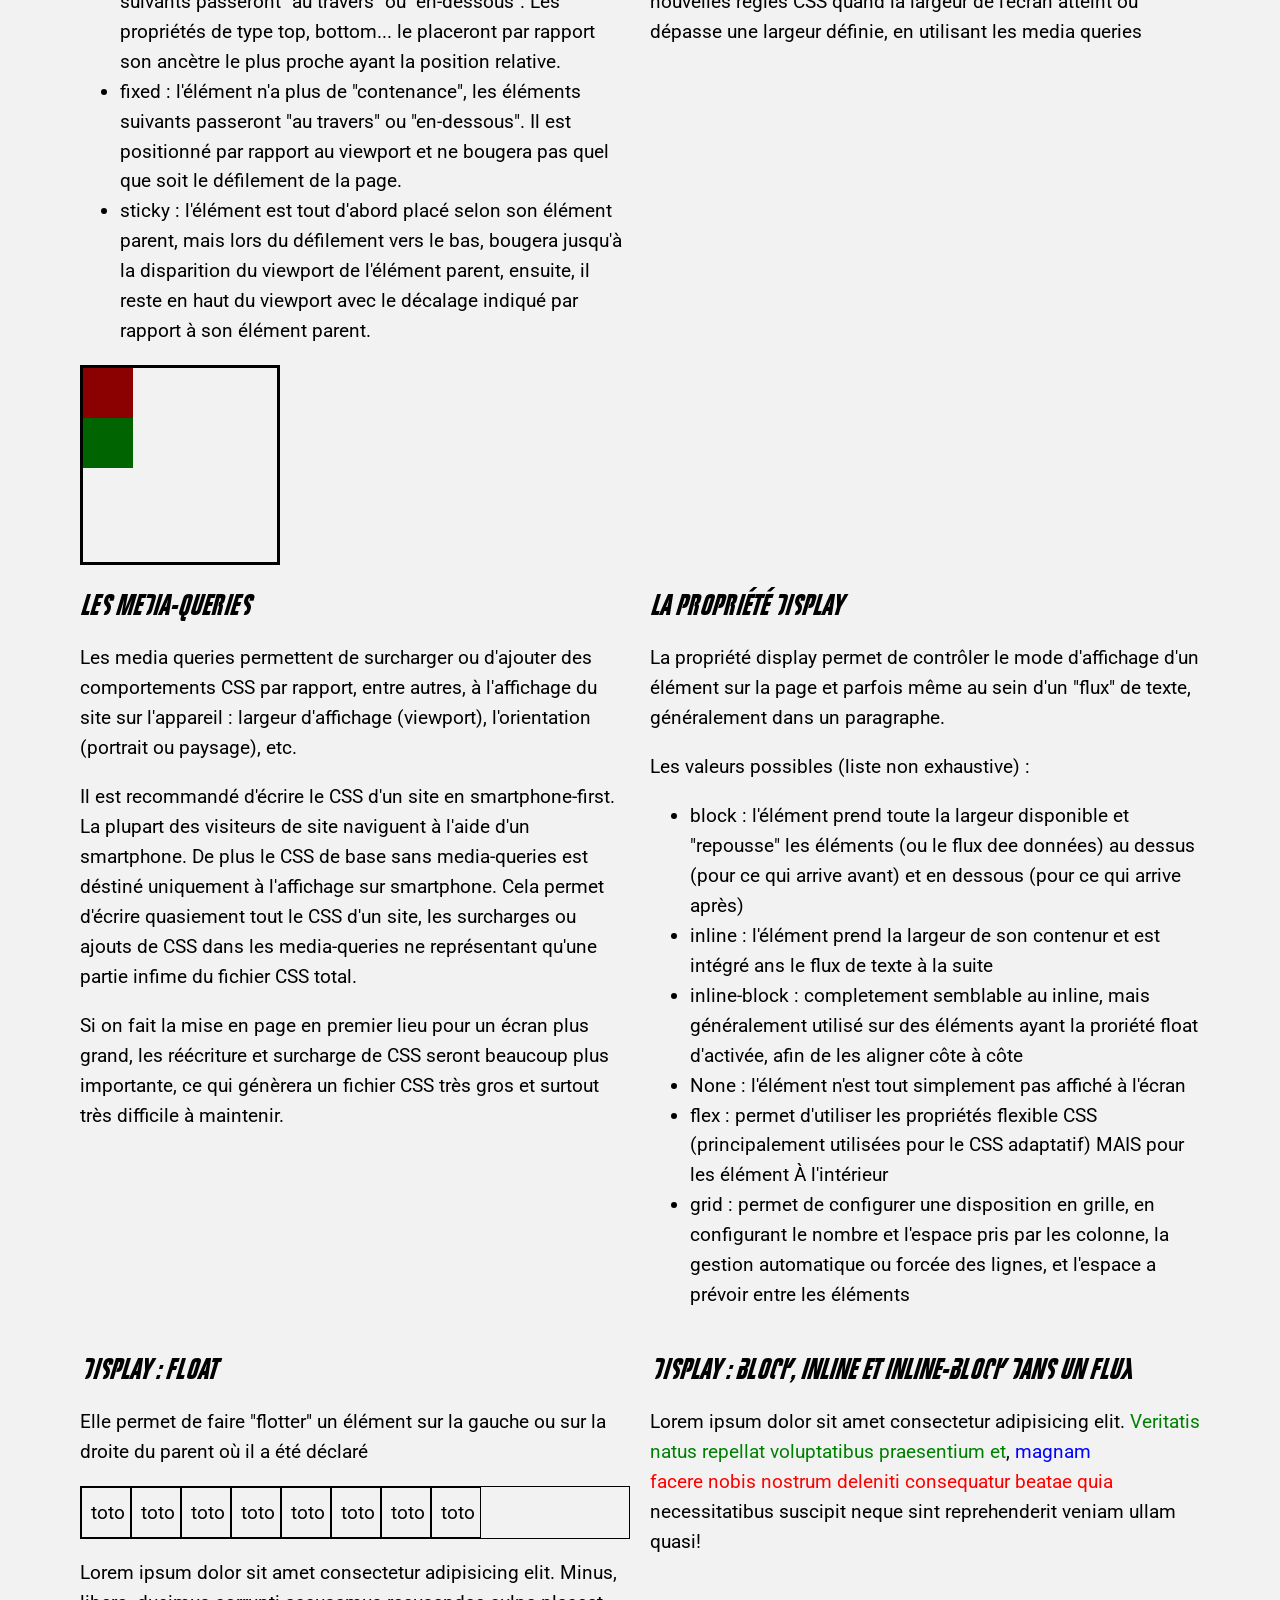
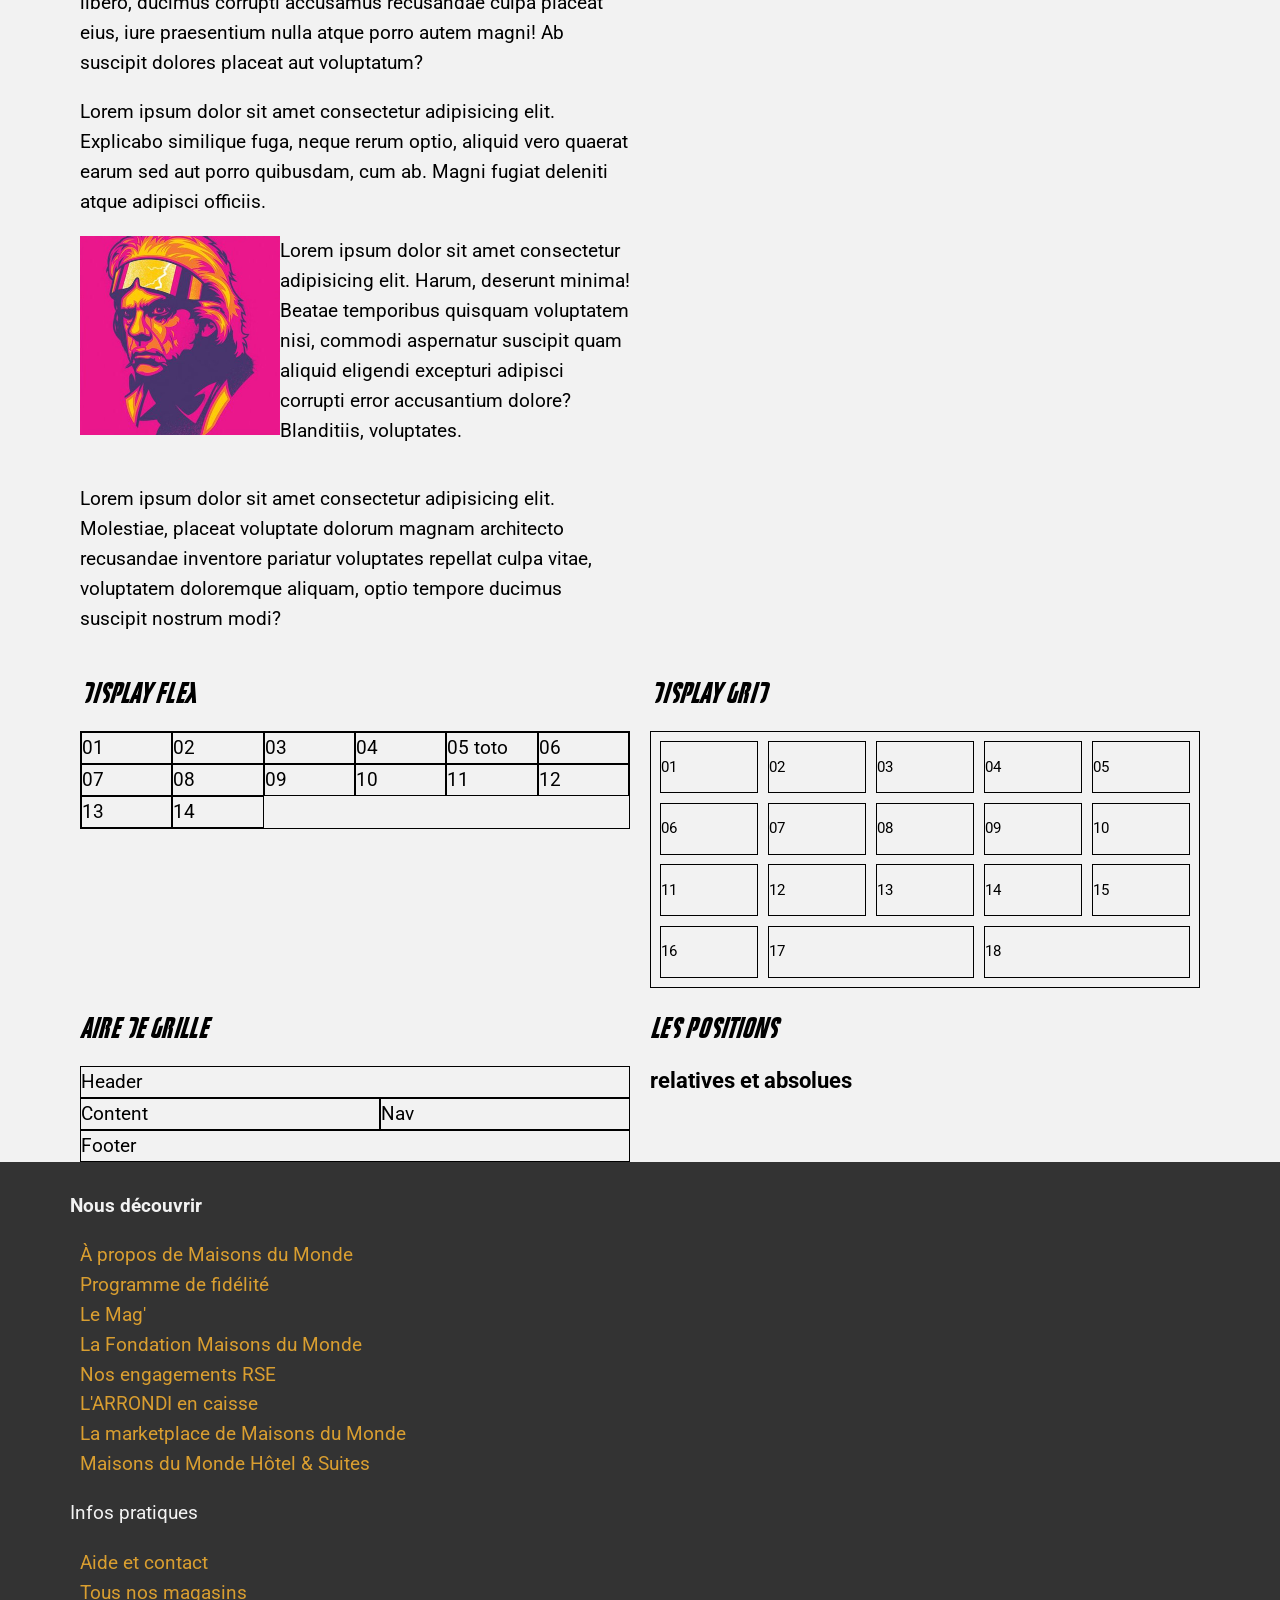
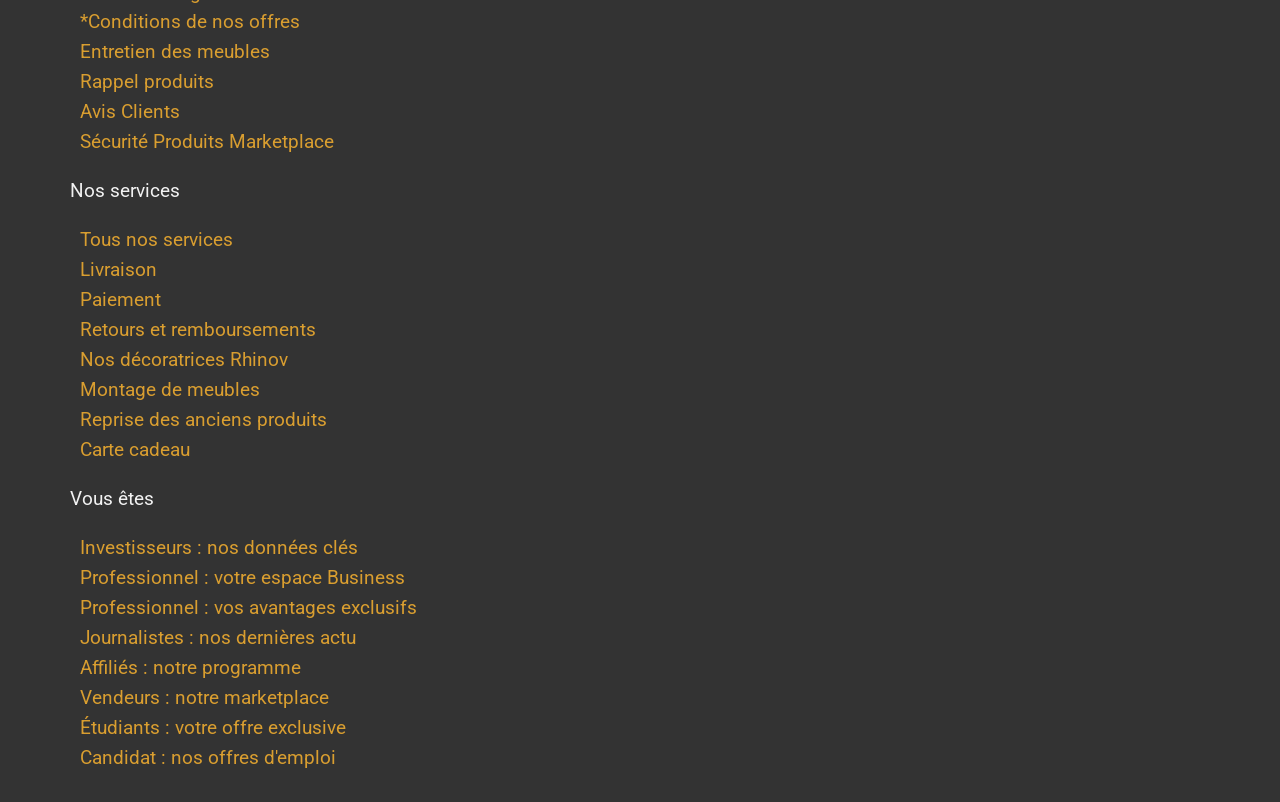
==== commit 4e146107: "positions, retour en haut et font-face customisé" ====
--- a/index.html
+++ b/index.html
@@ -318,8 +318,254 @@
                 </div>
             </article>
             <article>
-                <header>
-                    <h2>Les grilles CSS</h2>
+                <h2>
+                    Les positions en CSS
+                </h2>
+                <p>
+                        La propriété position permet d'afficher à l'écran des éléments ailleurs que là où ils sont
+                        déclarés
+                        dans le fichier HTML.
+                    </p>
+                    <p>
+                        les valeurs :
+                    </p>
+                    <ul>
+                        <li>
+                            static : par défaut pour les éléments
+                        </li>
+                        <li>
+                            Relative : l'élément est à sa position déclarée mais peut être décalé à l'aide des
+                            propriétés de
+                            type top, bottom, le décalage n'a pas d'impact sur les éléments suivants
+                        </li>
+                        <li>
+                            absolute : l'élément n'a plus de "contenance", les éléments suivants passeront "au travers"
+                            ou
+                            "en-dessous". Les propriétés de type top, bottom... le placeront par rapport son ancètre le
+                            plus
+                            proche ayant la position relative.
+                        </li>
+                        <li>
+                            fixed : l'élément n'a plus de "contenance", les éléments suivants passeront "au travers" ou
+                            "en-dessous". Il est positionné par rapport au viewport et ne bougera pas quel que soit le
+                            défilement de la page.
+                        </li>
+                        <li>
+                            sticky : l'élément est tout d'abord placé selon son élément parent, mais lors du défilement
+                            vers le bas, bougera jusqu'à la disparition du viewport de l'élément parent, ensuite, il
+                            reste
+                            en haut du viewport avec le décalage indiqué par rapport à son élément parent.
+                        </li>
+                    </ul>
+                    <style>
+                        .exemple-position{
+                            width: 200px;
+                            height: 200px;
+                            border: 3px solid black;
+                        }
+
+                        .carre-ex{
+                            width: 50px;
+                            height: 50px;
+                            opacity: 1;
+                        }
+
+                        .carre-rouge{
+                            background-color: darkred;
+                            position: sticky;
+                            top: 10px;
+                            left: 10px;
+                        }
+
+                        .carre-vert{
+                            background-color: darkgreen;
+                        }
+
+                    </style>
+                    <div class="exemple-position">
+                        <div class="carre-ex carre-rouge"></div>
+                        <div class="carre-ex carre-vert"></div>
+                    </div>
+            </article>
+            <article>
+                <header>
+                    <h2>
+                        Le CSS adaptatif
+                    </h2>
+                </header>
+                <p>
+                    Le CSS dit adaptatif (ou plus communément appelé RWD - Responsive Web Design) permet d'adapter l'affichage d'un site sur selon l'appareil utilisé.
+                </p>
+                <p>
+                    Donc, un site s'affichant correctement sur smartphone (en prenant en compte la lisibilité et l'accessibilité) doit pouvoir s'adapter sous une forme différente sur des écrans plus grands (tablette ou PC)
+                </p>
+                <p>
+                    Pour ce faire, on va écrire dans le CSS des surcharges ou des nouvelles règles CSS quand la largeur de l'écran atteint ou dépasse une largeur définie, en utilisant les media queries
+                </p>
+            </article>
+            <article>
+                <header>
+                    <h2>
+                        Les media-queries
+                    </h2>
+                </header>
+                <p>
+                    Les media queries permettent de surcharger ou d'ajouter des comportements CSS par rapport, entre autres, à l'affichage du site sur l'appareil : largeur d'affichage (viewport), l'orientation (portrait ou paysage), etc.
+                </p>
+                <p>
+                    Il est recommandé d'écrire le CSS d'un site en smartphone-first. La plupart des visiteurs de site naviguent à l'aide d'un smartphone. De plus le CSS de base sans media-queries est déstiné uniquement à l'affichage sur smartphone. Cela permet d'écrire quasiement tout le CSS d'un site, les surcharges ou ajouts de CSS dans les media-queries ne représentant qu'une partie infime du fichier CSS total.
+                </p>
+                <p>
+                    Si on fait la mise en page en premier lieu pour un écran plus grand, les réécriture et surcharge de CSS seront beaucoup plus importante, ce qui génèrera un fichier CSS très gros et surtout très difficile à maintenir.
+                </p>
+            </article>
+            <article>
+                <header>
+                    <h2>
+                        la propriété display
+                    </h2>
+                </header>
+                <p>
+                    La propriété display permet de contrôler le mode d'affichage d'un élément sur la page et parfois même au sein d'un "flux" de texte, généralement dans un paragraphe.
+                </p>
+                <p>
+                    Les valeurs possibles (liste non exhaustive) :
+                </p>
+                <ul>
+                    <li>
+                        block : l'élément prend toute la largeur disponible et "repousse" les éléments (ou le flux dee données) au dessus (pour ce qui arrive avant) et en dessous (pour ce qui arrive après)
+                    </li>
+                    <li>
+                        inline : l'élément prend la largeur de son contenur et est intégré ans le flux de texte à la suite
+                    </li>
+                    <li>
+                        inline-block : completement semblable au inline, mais généralement utilisé sur des éléments ayant la proriété float d'activée, afin de les aligner côte à côte
+                    </li>
+                    <li>
+                        None : l'élément n'est tout simplement pas affiché à l'écran
+                    </li>
+                    <li>
+                        flex : permet d'utiliser les propriétés flexible CSS (principalement utilisées pour le CSS adaptatif) MAIS pour les élément À l'intérieur
+                    </li>
+                    <li>
+                        grid : permet de configurer une disposition en grille, en configurant le nombre et l'espace pris par les colonne, la gestion automatique ou forcée des lignes, et l'espace a prévoir entre les éléments
+                    </li>
+                </ul>
+            </article>
+            <article>
+                <header>
+                    <h2>Display : float</h2>
+                </header>
+                <p>
+                    Elle permet de faire "flotter" un élément sur la gauche ou sur la droite du parent où il a été déclaré
+                </p>
+                <div style="border: 1px solid black;">
+                    <div style="border: inherit;padding: 0.5rem; width: 50px; float: left;">toto</div>
+                    <div style="border: inherit;padding: 0.5rem; width: 50px; float: left;">toto</div>
+                    <div style="border: inherit;padding: 0.5rem; width: 50px; float: left;">toto</div>
+                    <div style="border: inherit;padding: 0.5rem; width: 50px; float: left;">toto</div>
+                    <div style="border: inherit;padding: 0.5rem; width: 50px; float: left;">toto</div>
+                    <div style="border: inherit;padding: 0.5rem; width: 50px; float: left;">toto</div>
+                    <div style="border: inherit;padding: 0.5rem; width: 50px; float: left;">toto</div>
+                    <div style="border: inherit;padding: 0.5rem; width: 50px; float: left;">toto</div>
+                    <div style="clear: both;"></div>
+                </div>
+                <p>
+                    Lorem ipsum dolor sit amet consectetur adipisicing elit. Minus, libero, ducimus corrupti accusamus recusandae culpa placeat eius, iure praesentium nulla atque porro autem magni! Ab suscipit dolores placeat aut voluptatum?
+                </p>
+                <p>
+                    Lorem ipsum dolor sit amet consectetur adipisicing elit. Explicabo similique fuga, neque rerum optio, aliquid vero quaerat earum sed aut porro quibusdam, cum ab. Magni fugiat deleniti atque adipisci officiis.
+                </p>
+                <img src="./images/doc-signal-200w.png" alt="" style="float: left;">
+                <p>
+                    Lorem ipsum dolor sit amet consectetur adipisicing elit. Harum, deserunt minima! Beatae temporibus quisquam voluptatem nisi, commodi aspernatur suscipit quam aliquid eligendi excepturi adipisci corrupti error accusantium dolore? Blanditiis, voluptates.
+                </p>
+                <div style="clear: both;"></div>
+                <p>
+                    Lorem ipsum dolor sit amet consectetur adipisicing elit. Molestiae, placeat voluptate dolorum magnam architecto recusandae inventore pariatur voluptates repellat culpa vitae, voluptatem doloremque aliquam, optio tempore ducimus suscipit nostrum modi?
+                </p>
+            </article>
+            <article>
+                <header>
+                    <h2>Display : block, inline et inline-block dans un flux</h2>
+                </header>
+                <p>
+                    Lorem ipsum dolor sit amet consectetur adipisicing elit. 
+                    <span style="display: inline;color: green;">Veritatis natus repellat voluptatibus praesentium et</span>, 
+                    <span style="display: inline-block;color: blue;">magnam</span> <span style="display: block;color: red;">facere nobis nostrum deleniti consequatur beatae quia</span> 
+                    necessitatibus suscipit neque sint reprehenderit veniam ullam quasi!
+                </p>
+            </article>
+            <article>
+                <header>
+                    <h2>
+                        Display flex
+                    </h2>
+                </header>
+                <style>
+                    .exemple-display-flex{
+                        border: 1px solid black;
+                        display: flex;
+                        flex-wrap: wrap;
+                        justify-content:flex-start;
+                    }
+
+                    .div-flex{
+                        border: inherit;
+                        width: 100%;
+                    }
+
+                    @media screen and (min-width: 500px) {
+                        .div-flex{
+                            width: 50%;
+                        }
+                    }
+                    
+                    @media screen and (min-width: 600px) {
+                        .div-flex{
+                            width: calc( 100% / 3 );
+                        }
+                    }
+                    
+                    @media screen and (min-width: 700px) {
+                        .div-flex{
+                            width: 25%;
+                        }
+                    }
+                    
+                    @media screen and (min-width: 800px) {
+                        .div-flex{
+                            width: 20%;
+                        }
+                    }
+                    
+                    @media screen and (min-width: 900px) {
+                        .div-flex{
+                            width: calc( 100% / 6 );
+                        }
+                    }
+
+                </style>
+                <div class="exemple-display-flex">
+                    <div class="div-flex">01</div>
+                    <div class="div-flex">02</div>
+                    <div class="div-flex">03</div>
+                    <div class="div-flex">04</div>
+                    <div class="div-flex">05 toto</div>
+                    <div class="div-flex">06</div>
+                    <div class="div-flex">07</div>
+                    <div class="div-flex">08</div>
+                    <div class="div-flex">09</div>
+                    <div class="div-flex">10</div>
+                    <div class="div-flex">11</div>
+                    <div class="div-flex">12</div>
+                    <div class="div-flex">13</div>
+                    <div class="div-flex">14</div>
+                </div>
+            </article>
+            <article>
+                <header>
+                    <h2>Display grid</h2>
                 </header>
                 <div class="grid">
                     <div class="grid-div">
@@ -388,6 +634,13 @@
                     <div class="grid-content">Content</div>
                     <div class="grid-footer">Footer</div>
                 </div>
+            </article>
+            <article>
+                <header>
+                    <h2>Les positions</h2>
+                </header>
+                <h3>relatives et absolues</h3>
+
             </article>
         </section>
     </main>
@@ -450,6 +703,11 @@
             </nav>
         </div>
     </footer>
+    <aside class="go-top">
+        <nav role="navigation">
+            <a href="#top" title="Revenir en haut de la page"><i class="bi bi-arrow-up-square-fill"></i></a>
+        </nav>
+    </aside>
 </body>
 
 </html>
--- a/css/style.css
+++ b/css/style.css
@@ -4,6 +4,7 @@
 les instructions d'import de fichiers CSS doivent IMPÉRATIVEMENT ÊTRE DÉCLARÉES DANS LES PREMIÈRES LIGNE CSS HORS COMMENTAIRE
 */
 @import url("./FIGHTT3.css");
+@import url("./roboto.css");
 @import url("./carousel.css");
 @import url("./grid.css");
 @import url("./form.css");
@@ -28,7 +29,7 @@
 */
 /* le root */
 :root {
-  font-family: Arial, Helvetica, sans-serif;
+  font-family: "Roboto", Arial, Helvetica, sans-serif;
   --font-size: 1.2rem;
   font-size: var(--font-size);
   --gutter: 0.5rem;
@@ -243,6 +244,34 @@
   color: var(--dark-color);
 }
 
+.btn:hover,
+.btn:focus,
+.btn:focus-visible{
+  cursor: pointer;
+  opacity: 0.8;
+}
+
+.w-100{
+  width: 100%;
+}
+
+.go-top{
+  position: fixed;
+  bottom: calc(var(--gutter) / 2);
+  right: calc(var(--gutter) / 2);
+  opacity: 0.75;
+  font-size: 2rem;
+}
+
+.go-top:hover{
+  opacity: 1;
+}
+
+.go-top a:hover,
+.go-top a:focus,
+.go-top a:focus-visible{
+  outline: none;
+}
 
 /* déclarations de structure */
 
@@ -265,6 +294,10 @@
 
 body > nav {
   background-color: var(--header-bg-color);
+  position: sticky;
+  top: 0;
+  left: 0;
+  z-index: 100;
 }
 
 body > nav ul {
@@ -372,4 +405,4 @@
   main article {
     width: calc(100% / 3);
   }
-}
+}
